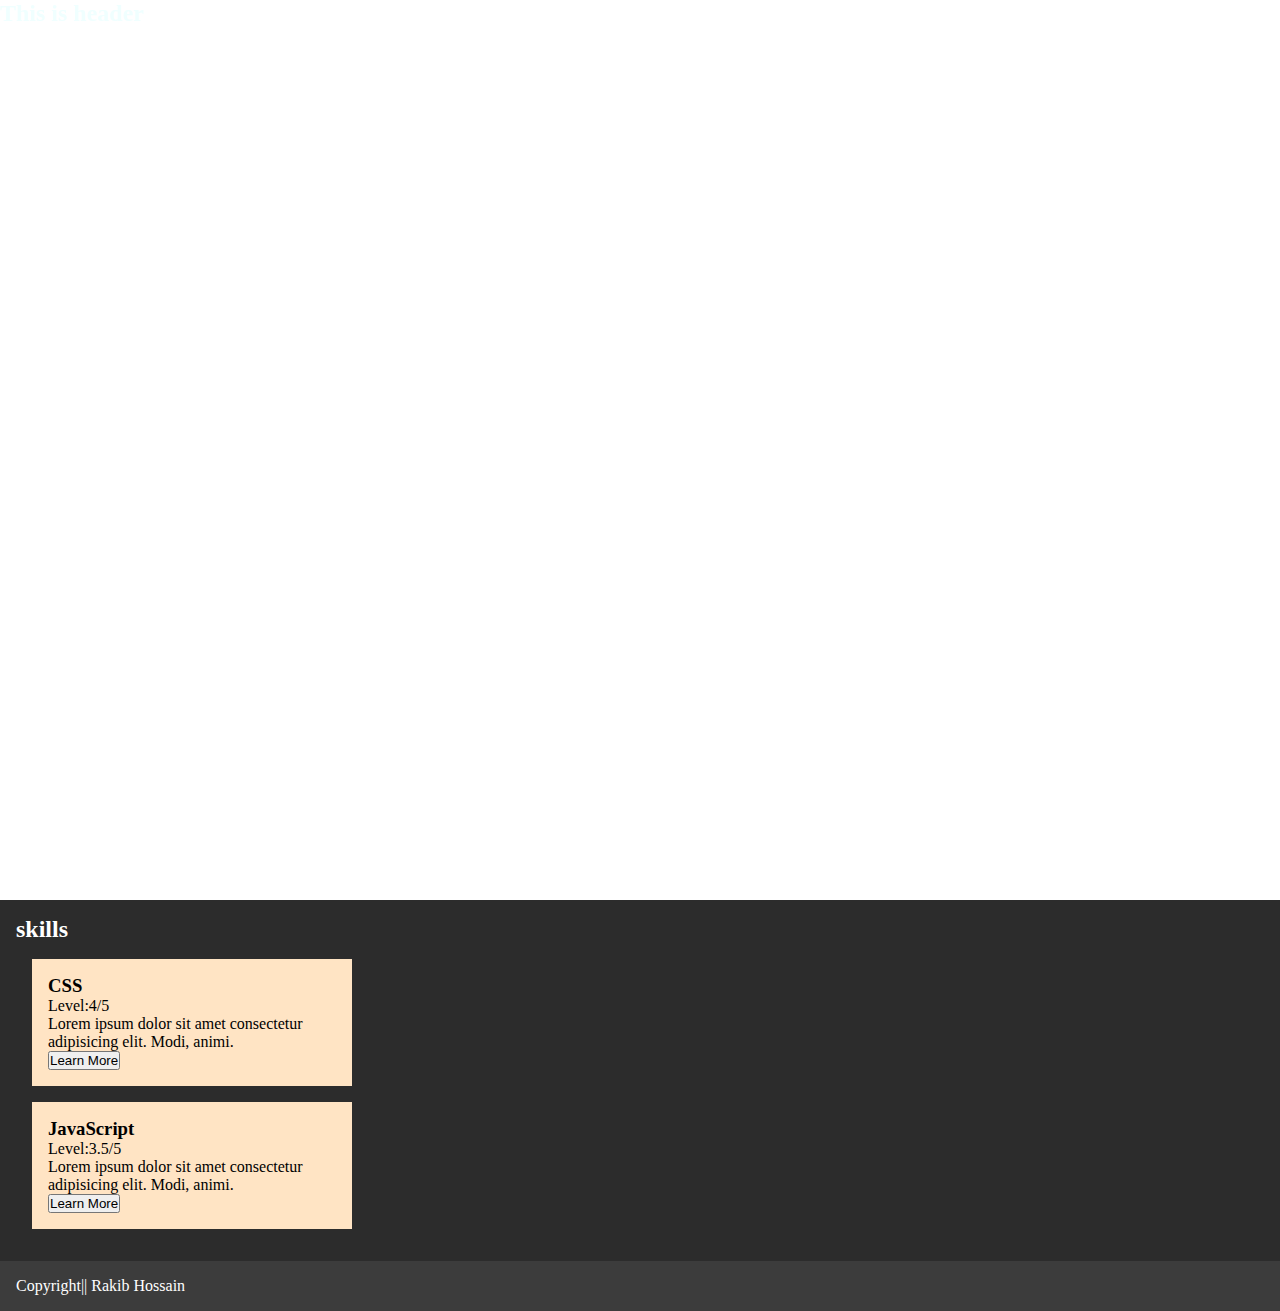
==== index.html @ 9423871d "card added" ====
<!DOCTYPE html>
<html lang="en">

<head>
    <meta charset="UTF-8">
    <meta name="viewport" content="width=device-width, initial-scale=1.0">
    <title>CSS Crash Course</title>
    <link rel="stylesheet" href="styles.css">
    <link rel="preconnect" href="https://fonts.googleapis.com">
    <link rel="preconnect" href="https://fonts.gstatic.com" crossorigin>
    <link
        href="https://fonts.googleapis.com/css2?family=Roboto:ital,wght@0,400;0,500;0,700;1,400;1,500;1,700&display=swap"
        rel="stylesheet">
</head>

<body>
    <header>
        <h2>This is header</h2>
    </header>
    <main>
        <section class="skills">
            <h2>skills</h2>
            <div class="card">
                <h3 class="card-title">CSS</h3>
                <div class="card-body">
                    <p>Level:4/5</p>
                    <p>Lorem ipsum dolor sit amet consectetur adipisicing elit. Modi, animi.</p>
                    <button>Learn More</button>
                </div>
            </div>
            <div class="card">
                <h3 class="card-title">JavaScript</h3>
                <div class="card-body">
                    <p>Level:3.5/5</p>
                    <p>Lorem ipsum dolor sit amet consectetur adipisicing elit. Modi, animi.</p>
                    <button>Learn More</button>
                </div>
            </div>

        </section>
    </main>

    <footer>
        <p>Copyright|| Rakib Hossain</p>
    </footer>
</body>

</html>
---- styles.css ----
:root{
    --text-primary-color: #fff;
    --text-bg-1: #2c2c2c;
    --text-bg-2: #3c3c3c;
    --padding: 1rem;
}

* {
    margin: 0;
    padding: 0;
    box-sizing: border-box;
}

header{
    height: 100vh;
    background: url(/jason-leung-poI7DelFiVA-unsplash.jpg) no-repeat center;
    background-attachment: fixed;
    background-size: cover;
filter: saturate(0);
    
}
header:hover{
    filter: saturate(1);
}

header h2{
    color: azure;
}

main{
    background-color: var(--text-bg-1);
    color: var(--text-primary-color);
    padding: var(--padding);
}

.skills{

}

.card{
width: 20rem;
background-color: bisque;
padding: var(--padding);
margin: var(--padding);
color: #000;
}
.card:hover{
    box-shadow: 0.1rem 0.2rem rgba(205, 202, 202, 0.5);
}
.card-title{

}

.card-body{

}






footer{
    background-color: var(--text-bg-2);
    padding: 1rem;
    color: var(--text-primary-color);
    
}
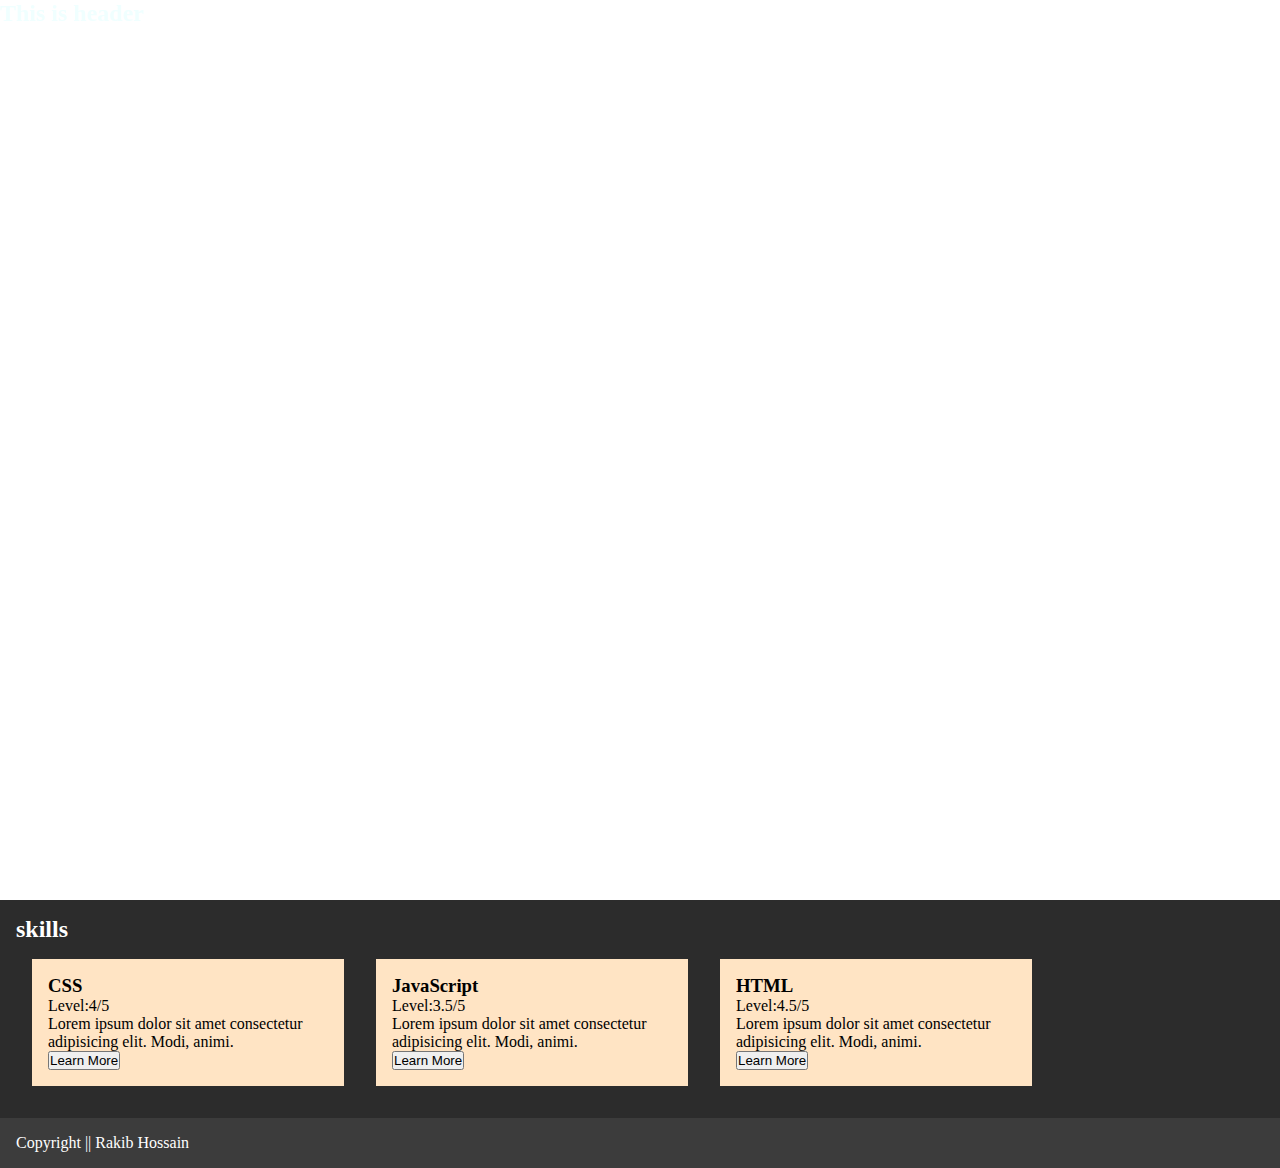
==== commit d27944d0: "floating card added" ====
--- a/index.html
+++ b/index.html
@@ -19,7 +19,9 @@
     </header>
     <main>
         <section class="skills">
-            <h2>skills</h2>
+            <h2 class="section-title">skills</h2>
+            <div class="row">
+                <!-- card 1 -->
             <div class="card">
                 <h3 class="card-title">CSS</h3>
                 <div class="card-body">
@@ -28,6 +30,7 @@
                     <button>Learn More</button>
                 </div>
             </div>
+            <!-- card 2 -->
             <div class="card">
                 <h3 class="card-title">JavaScript</h3>
                 <div class="card-body">
@@ -36,12 +39,22 @@
                     <button>Learn More</button>
                 </div>
             </div>
+            <!-- card 3 -->
+            <div class="card">
+                <h3 class="card-title">HTML</h3>
+                <div class="card-body">
+                    <p>Level:4.5/5</p>
+                    <p>Lorem ipsum dolor sit amet consectetur adipisicing elit. Modi, animi.</p>
+                    <button>Learn More</button>
+                </div>
+            </div>
+            </div>
 
         </section>
     </main>
 
     <footer>
-        <p>Copyright|| Rakib Hossain</p>
+        <p>Copyright || Rakib Hossain</p>
     </footer>
 </body>
 
--- a/styles.css
+++ b/styles.css
@@ -33,19 +33,27 @@
     padding: var(--padding);
 }
 
+
+
 .skills{
 
 }
+.row::after{
+content: "";
+clear: both;
+display: table;
 
+}
 .card{
-width: 20rem;
+width: 25%;
 background-color: bisque;
 padding: var(--padding);
 margin: var(--padding);
 color: #000;
+float: left;
 }
 .card:hover{
-    box-shadow: 0.1rem 0.2rem rgba(205, 202, 202, 0.5);
+    box-shadow: 0.1rem 0.1rem 0.5rem rgba(205, 202, 202, 0.5);
 }
 .card-title{
 
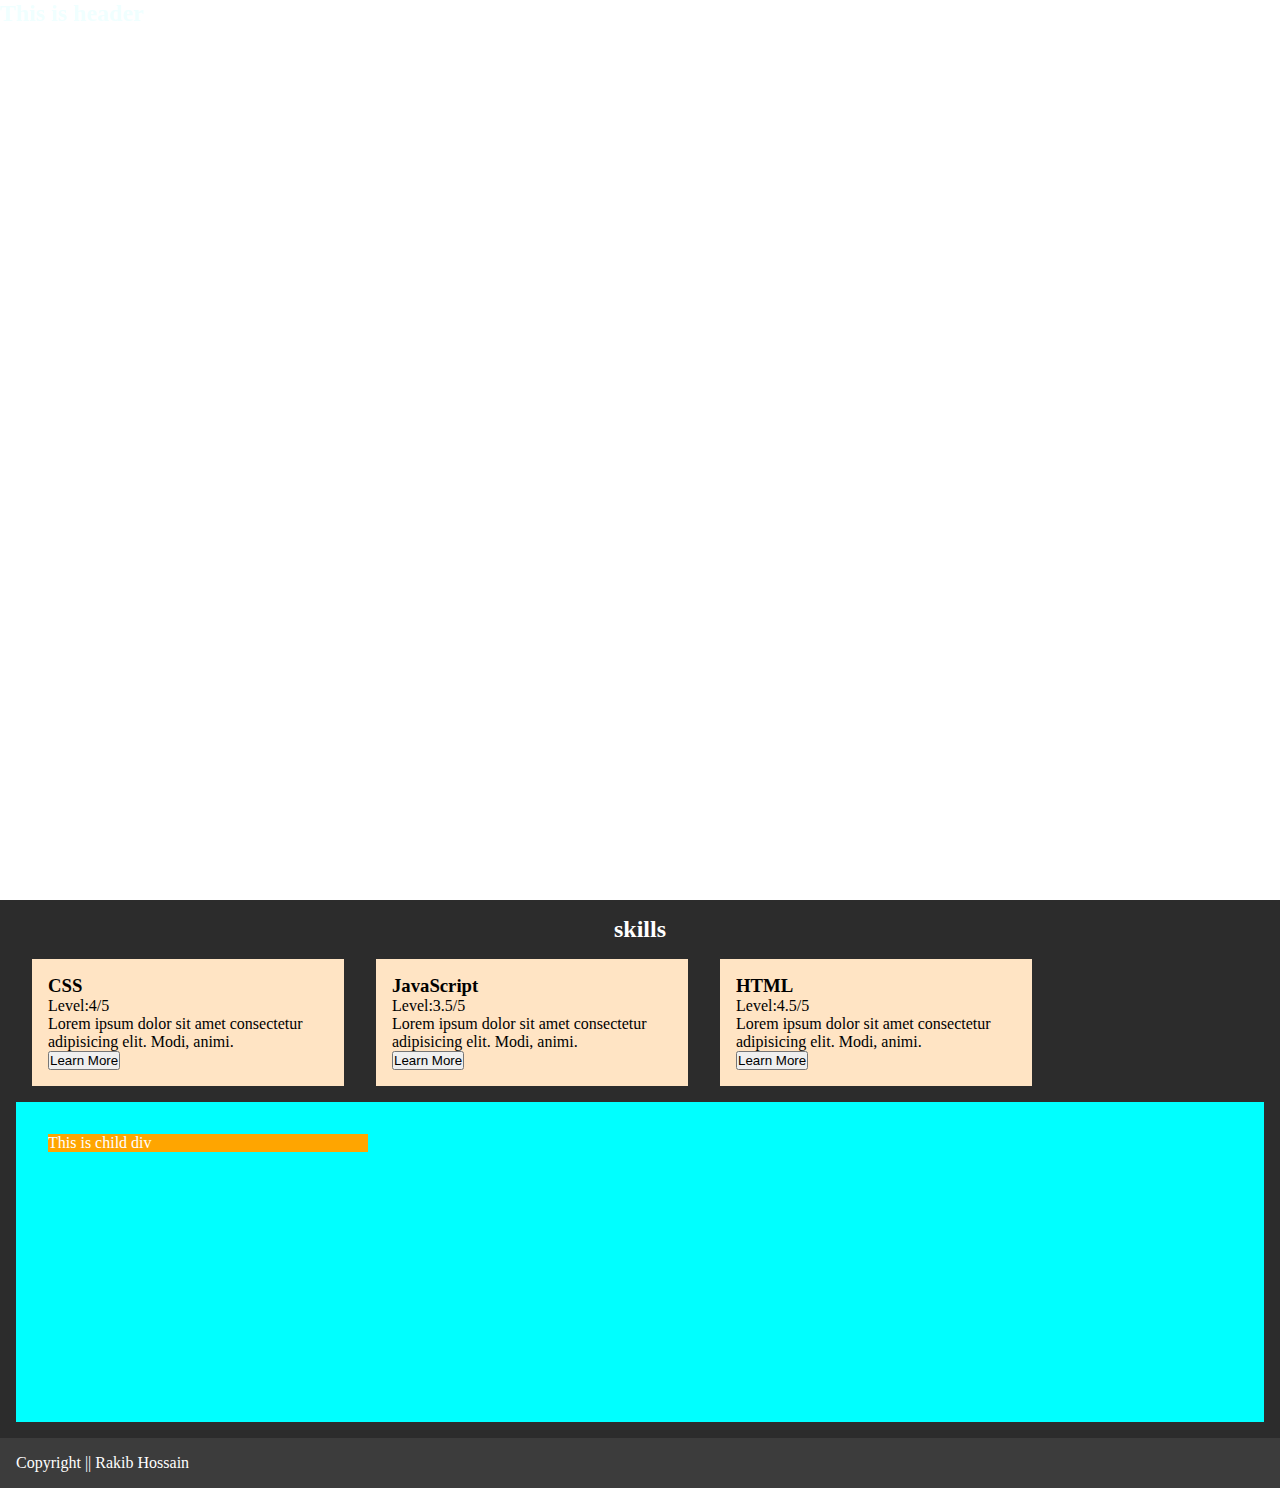
==== commit 75bd5cef: "position explained" ====
--- a/index.html
+++ b/index.html
@@ -22,34 +22,40 @@
             <h2 class="section-title">skills</h2>
             <div class="row">
                 <!-- card 1 -->
-            <div class="card">
-                <h3 class="card-title">CSS</h3>
-                <div class="card-body">
-                    <p>Level:4/5</p>
-                    <p>Lorem ipsum dolor sit amet consectetur adipisicing elit. Modi, animi.</p>
-                    <button>Learn More</button>
+                <div class="card">
+                    <h3 class="card-title">CSS</h3>
+                    <div class="card-body">
+                        <p>Level:4/5</p>
+                        <p>Lorem ipsum dolor sit amet consectetur adipisicing elit. Modi, animi.</p>
+                        <button>Learn More</button>
+                    </div>
+                </div>
+                <!-- card 2 -->
+                <div class="card">
+                    <h3 class="card-title">JavaScript</h3>
+                    <div class="card-body">
+                        <p>Level:3.5/5</p>
+                        <p>Lorem ipsum dolor sit amet consectetur adipisicing elit. Modi, animi.</p>
+                        <button>Learn More</button>
+                    </div>
+                </div>
+                <!-- card 3 -->
+                <div class="card">
+                    <h3 class="card-title">HTML</h3>
+                    <div class="card-body">
+                        <p>Level:4.5/5</p>
+                        <p>Lorem ipsum dolor sit amet consectetur adipisicing elit. Modi, animi.</p>
+                        <button>Learn More</button>
+                    </div>
                 </div>
             </div>
-            <!-- card 2 -->
-            <div class="card">
-                <h3 class="card-title">JavaScript</h3>
-                <div class="card-body">
-                    <p>Level:3.5/5</p>
-                    <p>Lorem ipsum dolor sit amet consectetur adipisicing elit. Modi, animi.</p>
-                    <button>Learn More</button>
-                </div>
+
+        </section>
+        
+        <section class="parent">
+            <div class="child">
+                This is child div
             </div>
-            <!-- card 3 -->
-            <div class="card">
-                <h3 class="card-title">HTML</h3>
-                <div class="card-body">
-                    <p>Level:4.5/5</p>
-                    <p>Lorem ipsum dolor sit amet consectetur adipisicing elit. Modi, animi.</p>
-                    <button>Learn More</button>
-                </div>
-            </div>
-            </div>
-
         </section>
     </main>
 
--- a/styles.css
+++ b/styles.css
@@ -35,8 +35,8 @@
 
 
 
-.skills{
-
+.section-title{
+    text-align: center;
 }
 .row::after{
 content: "";
@@ -55,22 +55,23 @@
 .card:hover{
     box-shadow: 0.1rem 0.1rem 0.5rem rgba(205, 202, 202, 0.5);
 }
-.card-title{
-
-}
-
-.card-body{
-
-}
-
-
-
-
-
 
 footer{
     background-color: var(--text-bg-2);
     padding: 1rem;
     color: var(--text-primary-color);
     
+}
+
+.parent{
+background-color: aqua;
+height: 20rem;
+}
+
+.child{
+    background-color: orange;
+    width: 20rem;
+    position:relative;
+    top: 2rem;
+    left: 2rem;
 }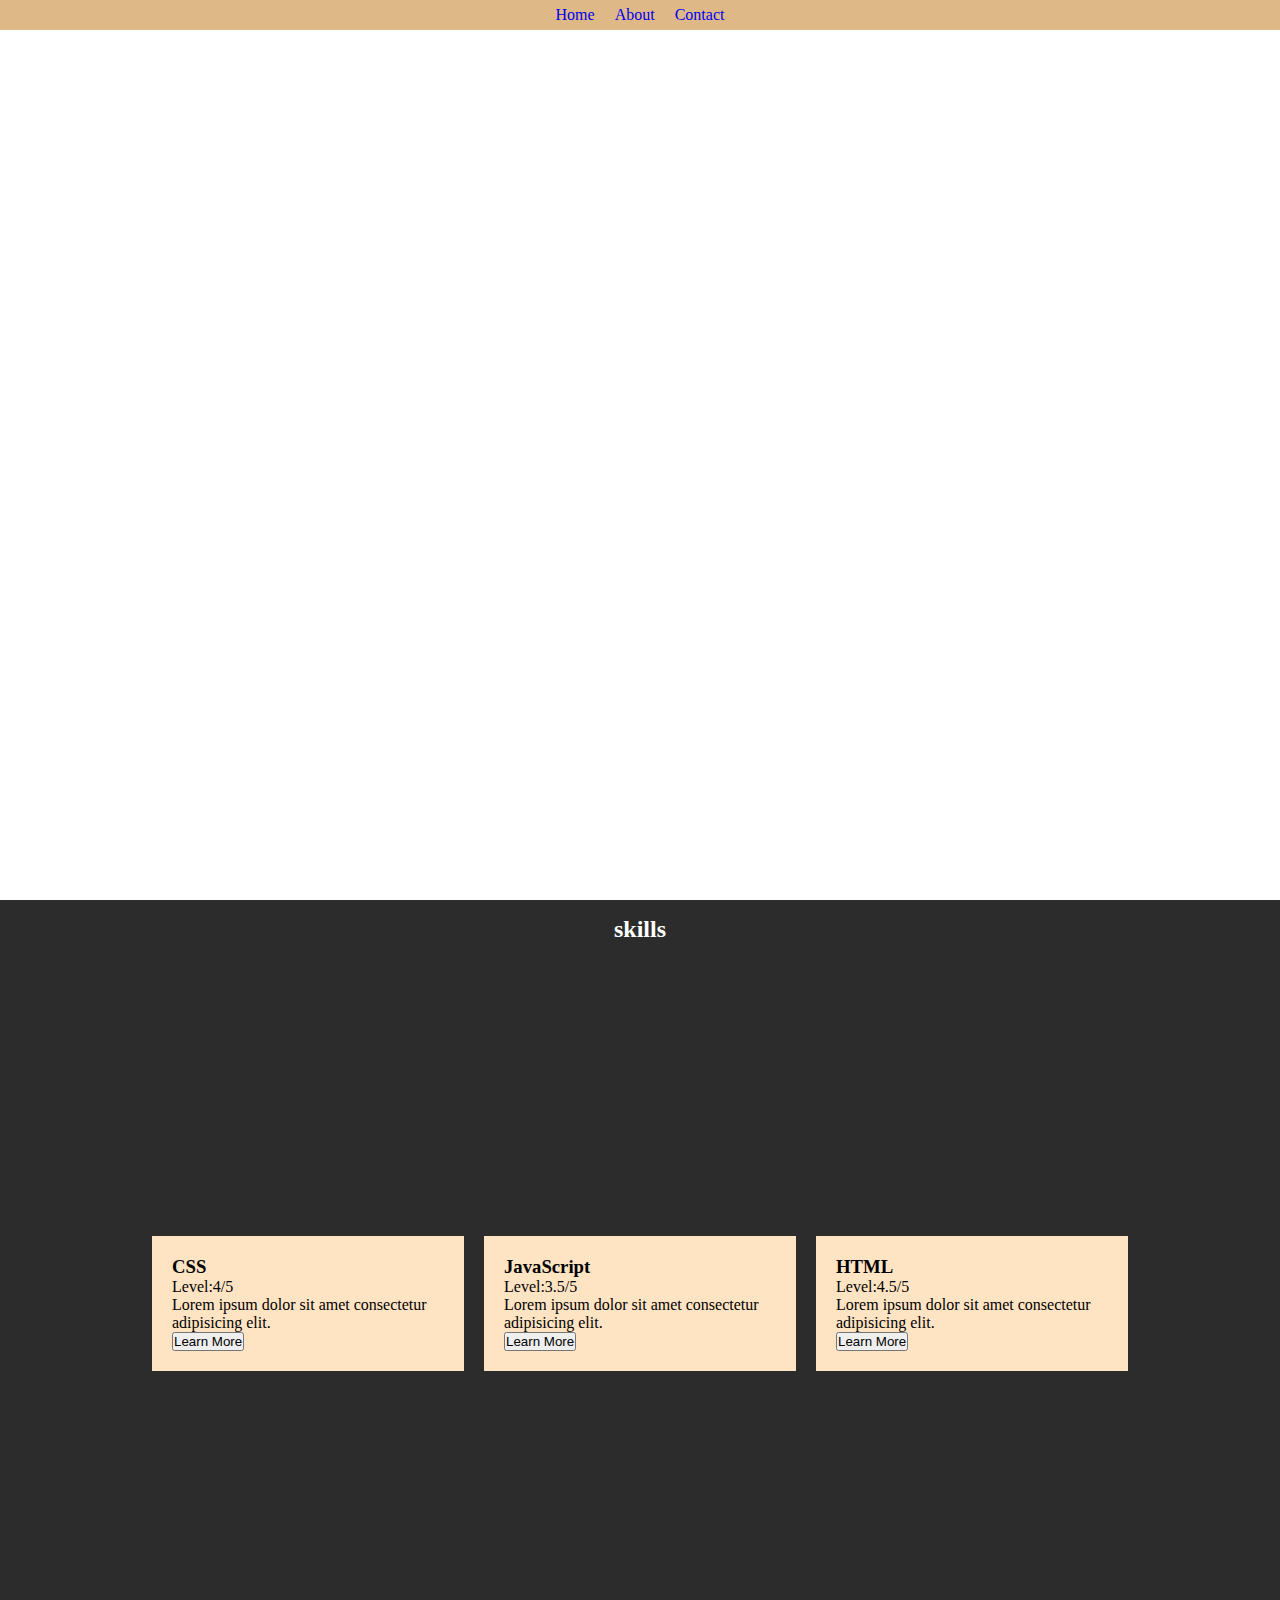
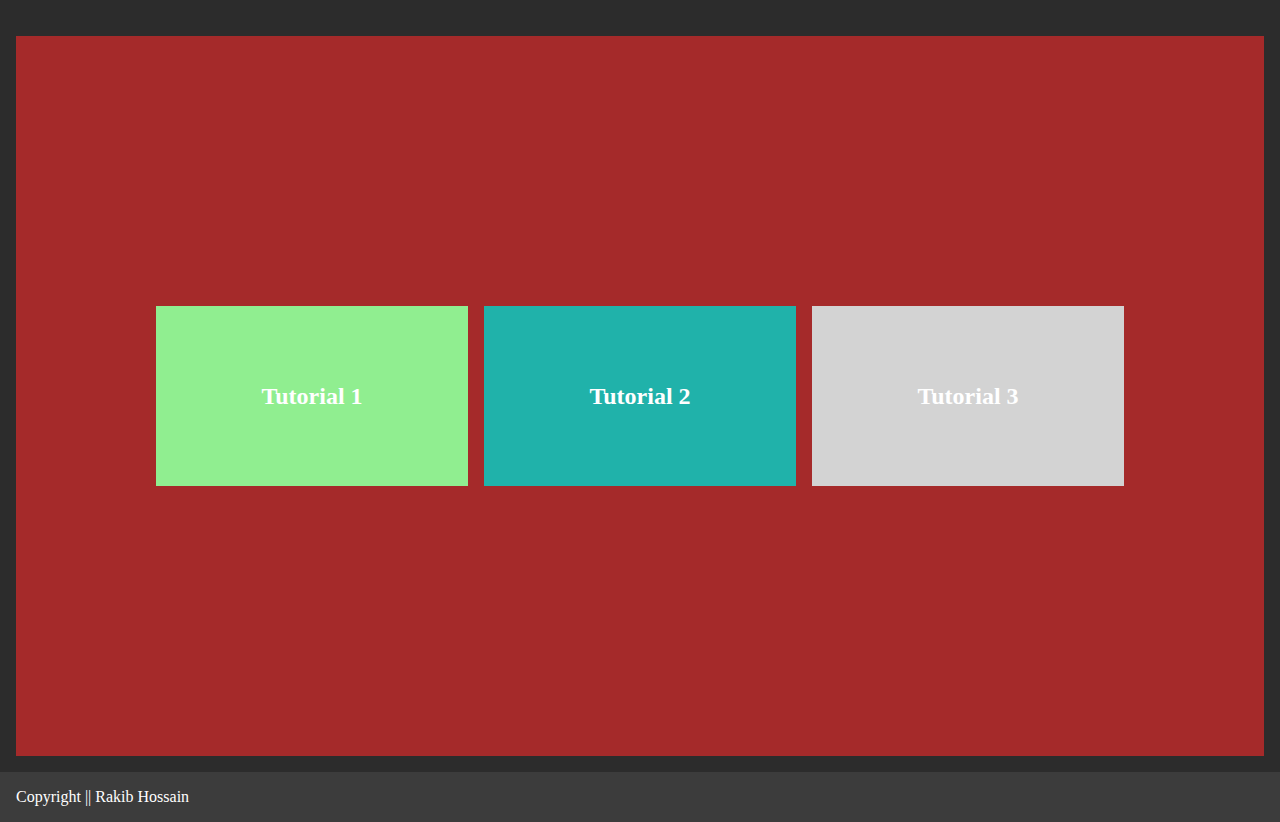
==== commit 22b0f3e0: "nav added" ====
--- a/index.html
+++ b/index.html
@@ -14,6 +14,13 @@
 </head>
 
 <body>
+    <nav>
+        <ul>
+            <li><a href="#">Home</a></li>
+            <li><a href="#">About</a></li>
+            <li><a href="#">Contact</a></li>
+        </ul>
+    </nav>
     <header>
         <h2>This is header</h2>
     </header>
@@ -26,7 +33,7 @@
                     <h3 class="card-title">CSS</h3>
                     <div class="card-body">
                         <p>Level:4/5</p>
-                        <p>Lorem ipsum dolor sit amet consectetur adipisicing elit. Modi, animi.</p>
+                        <p>Lorem ipsum dolor sit amet consectetur adipisicing elit. </p>
                         <button>Learn More</button>
                     </div>
                 </div>
@@ -35,7 +42,7 @@
                     <h3 class="card-title">JavaScript</h3>
                     <div class="card-body">
                         <p>Level:3.5/5</p>
-                        <p>Lorem ipsum dolor sit amet consectetur adipisicing elit. Modi, animi.</p>
+                        <p>Lorem ipsum dolor sit amet consectetur adipisicing elit. </p>
                         <button>Learn More</button>
                     </div>
                 </div>
@@ -44,19 +51,25 @@
                     <h3 class="card-title">HTML</h3>
                     <div class="card-body">
                         <p>Level:4.5/5</p>
-                        <p>Lorem ipsum dolor sit amet consectetur adipisicing elit. Modi, animi.</p>
+                        <p>Lorem ipsum dolor sit amet consectetur adipisicing elit. </p>
                         <button>Learn More</button>
                     </div>
                 </div>
             </div>
 
         </section>
-        
-        <section class="parent">
-            <div class="child">
-                This is child div
+        <div class="tutorial-parent">
+            <div class="tutorial">
+                <h2>Tutorial 1</h2>
             </div>
-        </section>
+            <div class="tutorial">
+                <h2>Tutorial 2</h2>
+            </div>
+            <div class="tutorial">
+                <h2>Tutorial 3</h2>
+            </div>
+        </div>
+
     </main>
 
     <footer>
--- a/styles.css
+++ b/styles.css
@@ -38,19 +38,25 @@
 .section-title{
     text-align: center;
 }
-.row::after{
-content: "";
-clear: both;
-display: table;
-
+.skills{
+    height: 80vh;
+    
+}
+.row{
+    display: flex;
+    justify-content: center;
+    align-items: center;
+    gap: 20px;
+    height: 70vh;
+}
+.row{
+    height: 80vh;
 }
 .card{
 width: 25%;
 background-color: bisque;
-padding: var(--padding);
-margin: var(--padding);
 color: #000;
-float: left;
+padding: 20px;
 }
 .card:hover{
     box-shadow: 0.1rem 0.1rem 0.5rem rgba(205, 202, 202, 0.5);
@@ -63,15 +69,51 @@
     
 }
 
-.parent{
-background-color: aqua;
-height: 20rem;
+
+nav{
+    position: fixed;
+    top: 0;
+    left: 0;
+    background-color: burlywood;
+    z-index: 1;
+    width: 100%;
+    height: 30px;
+    display: flex;
+    justify-content: center;
+    align-items: center;
 }
-
-.child{
-    background-color: orange;
-    width: 20rem;
-    position:relative;
-    top: 2rem;
-    left: 2rem;
+nav ul{
+    display: flex;
+    justify-content: center;
+    align-items: center;
+    list-style: none;
+    gap: 20px;
+    
+}
+nav a{
+    text-decoration: none;
+}
+.tutorial-parent{
+    background-color: brown;
+    height: 80vh;
+    display: flex;
+    gap: 1rem;
+    justify-content: center;
+    align-items: center;
+}
+.tutorial{
+    height: 20vh;
+    width: 25%;
+    display: flex;
+    justify-content: center;
+    align-items: center;
+}
+.tutorial-parent div:nth-child(1){
+    background-color: lightgreen;
+}
+.tutorial-parent div:nth-child(3){
+    background-color: lightgray;
+}
+.tutorial-parent div:nth-child(2){
+    background-color: lightseagreen;
 }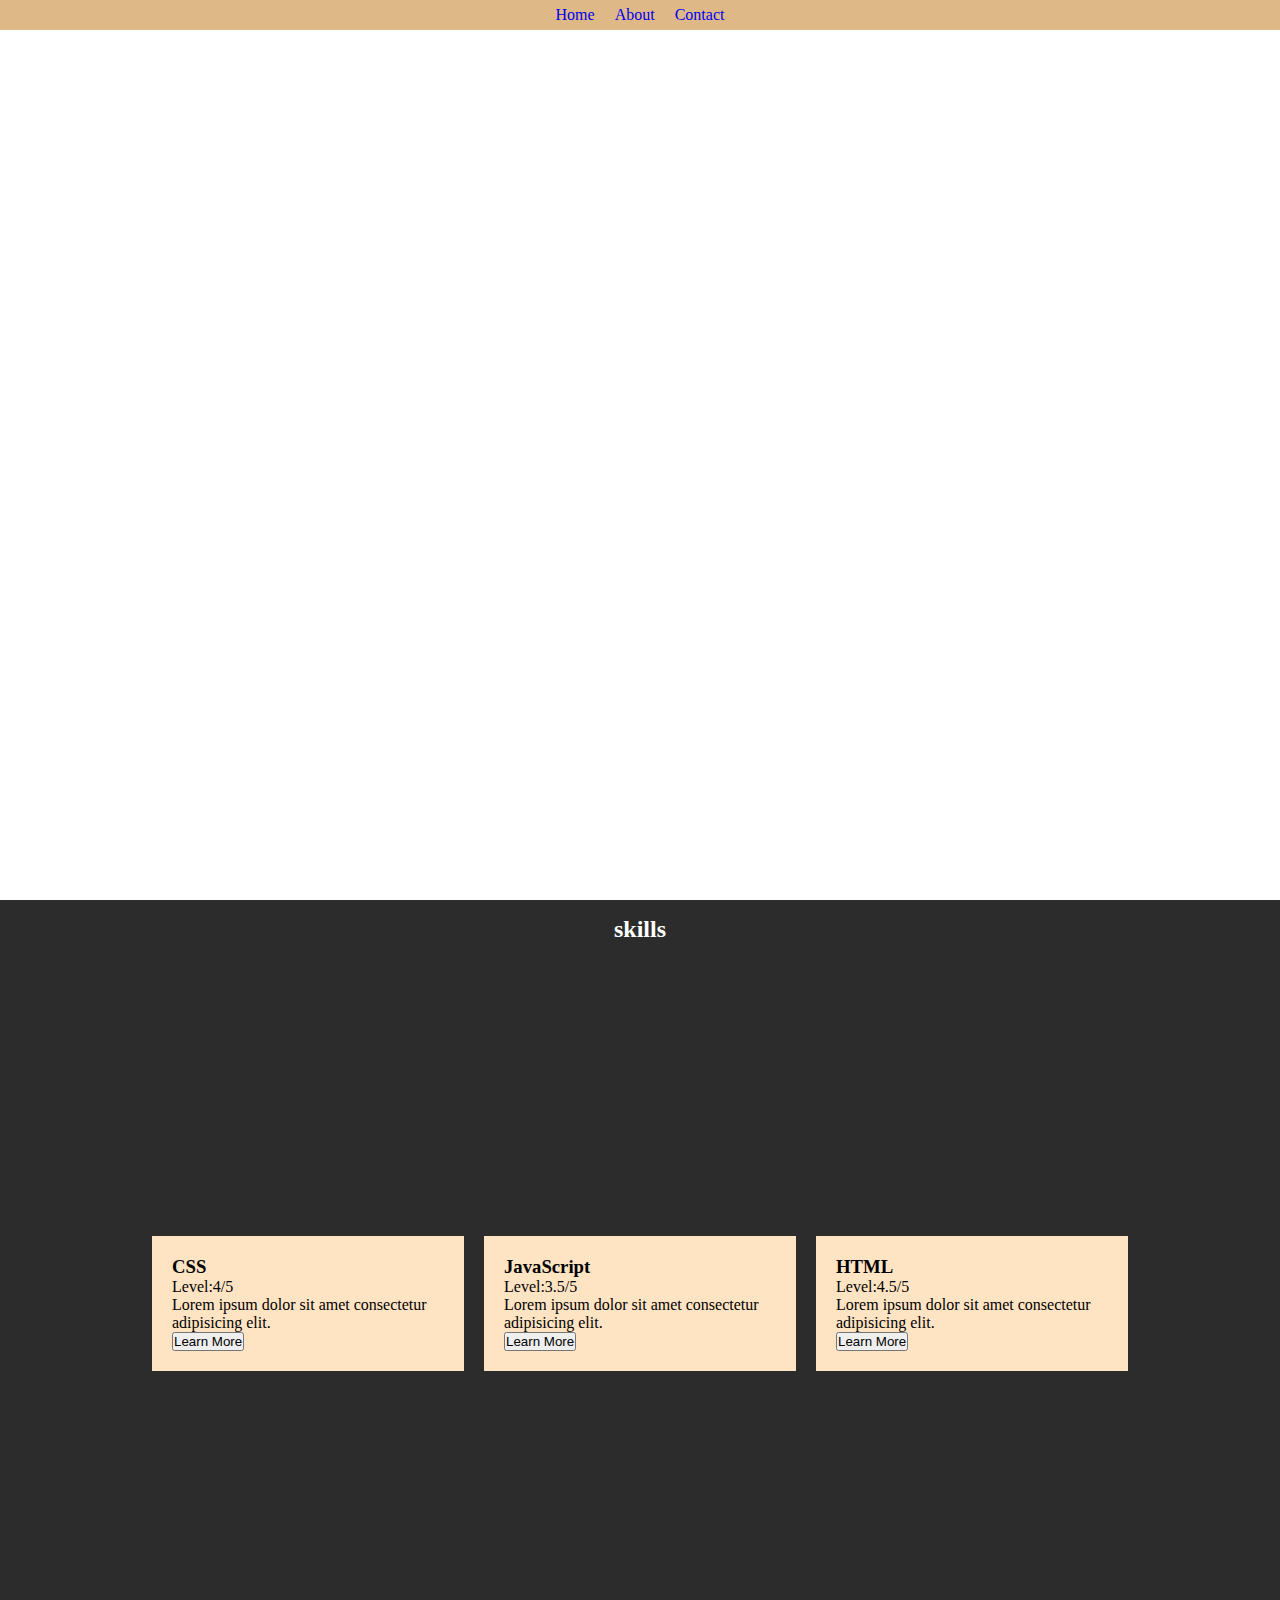
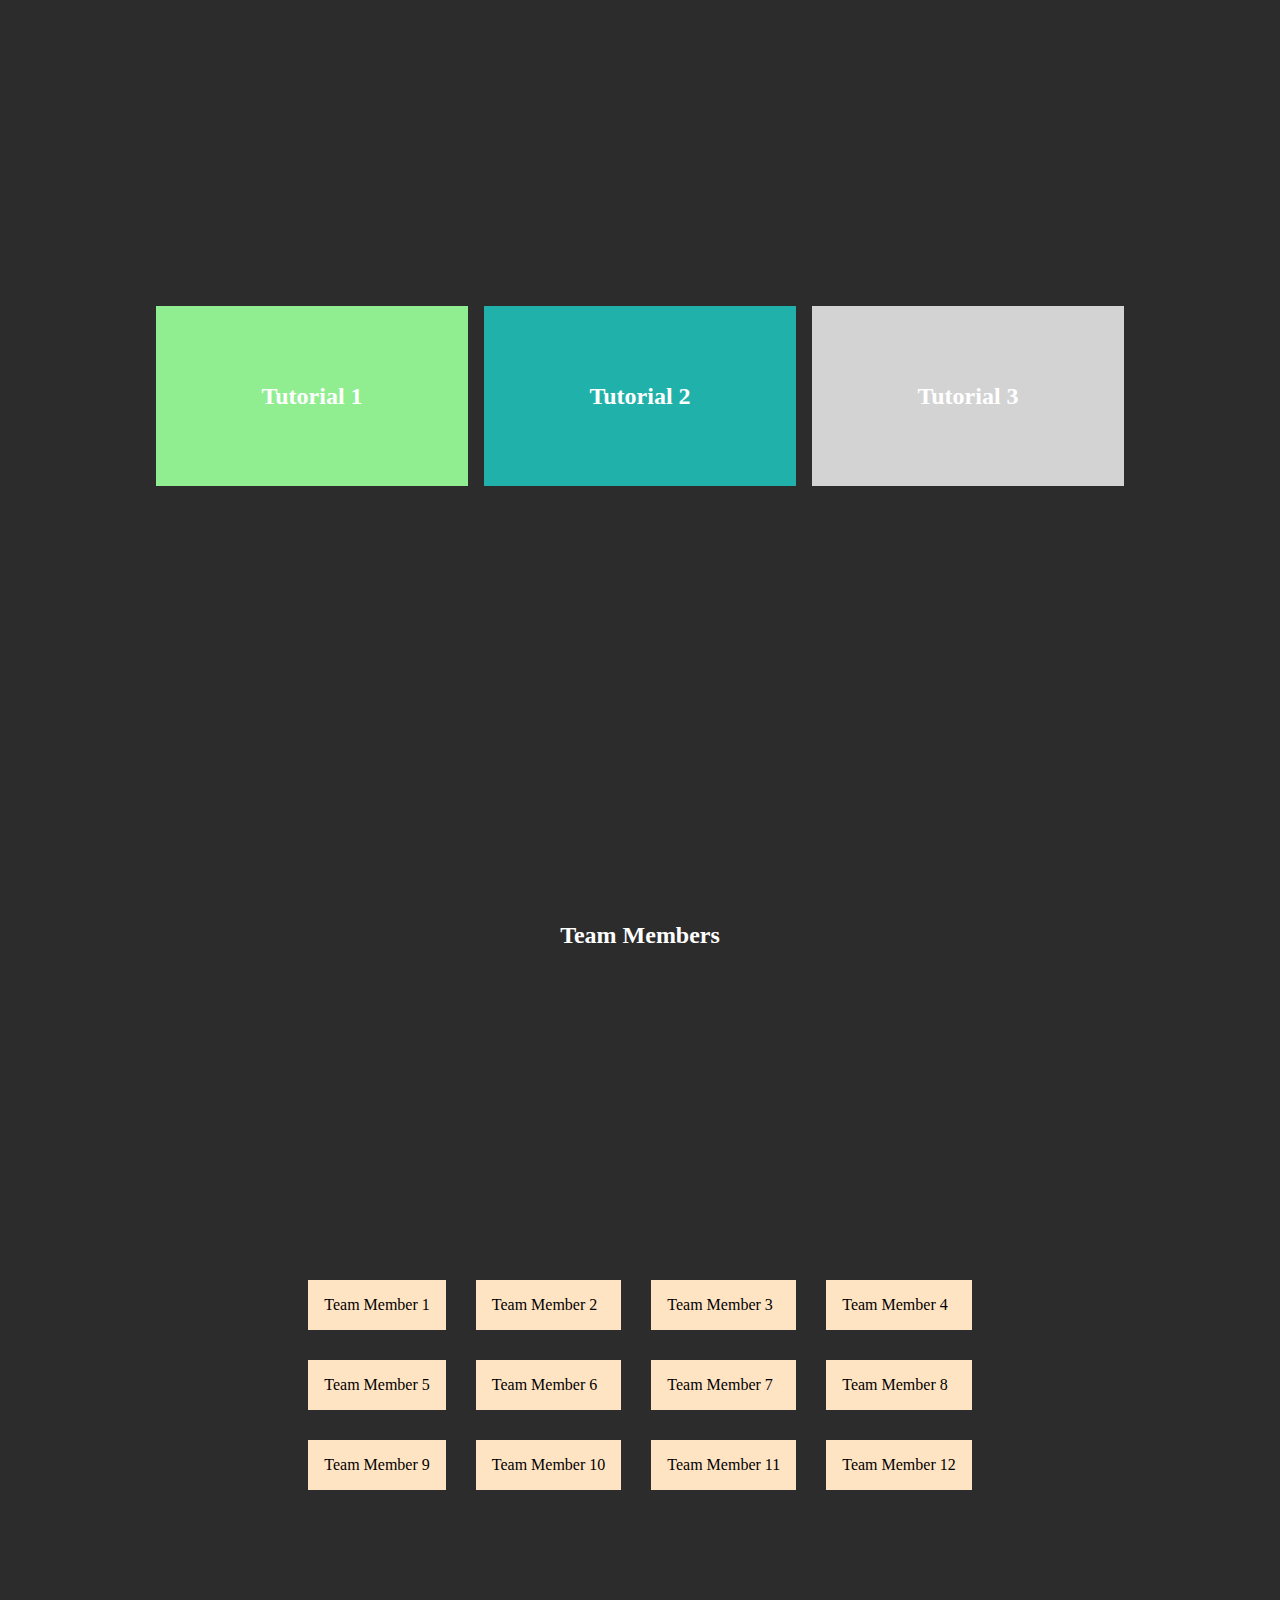
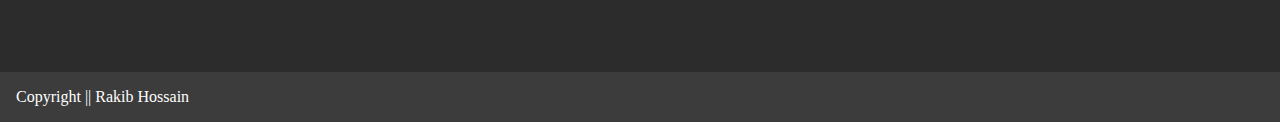
==== commit 5460a026: "introduction of grid, frex" ====
--- a/index.html
+++ b/index.html
@@ -25,6 +25,7 @@
         <h2>This is header</h2>
     </header>
     <main>
+        <!-- skills section starts -->
         <section class="skills">
             <h2 class="section-title">skills</h2>
             <div class="row">
@@ -58,6 +59,9 @@
             </div>
 
         </section>
+        <!-- skills section starts -->
+
+        <!-- tutorial section starts -->
         <div class="tutorial-parent">
             <div class="tutorial">
                 <h2>Tutorial 1</h2>
@@ -69,7 +73,33 @@
                 <h2>Tutorial 3</h2>
             </div>
         </div>
+        <!-- tutorial section starts --> 
 
+        
+<!-- team member section starts -->
+
+
+<section class="team-section">
+    <h2 class="section-title">Team Members</h2>
+    <div class="team-members">
+        <div class="team-member">Team Member 1</div>
+        <div class="team-member">Team Member 2</div>
+        <div class="team-member">Team Member 3</div>
+        <div class="team-member">Team Member 4</div>
+        <div class="team-member">Team Member 5</div>
+        <div class="team-member">Team Member 6</div>
+        <div class="team-member">Team Member 7</div>
+        <div class="team-member">Team Member 8</div>
+        <div class="team-member">Team Member 9</div>
+        <div class="team-member">Team Member 10</div>
+        <div class="team-member">Team Member 11</div>
+        <div class="team-member">Team Member 12</div>
+    </div>
+</section>
+
+
+
+<!-- team member section ends -->
     </main>
 
     <footer>
--- a/styles.css
+++ b/styles.css
@@ -94,7 +94,6 @@
     text-decoration: none;
 }
 .tutorial-parent{
-    background-color: brown;
     height: 80vh;
     display: flex;
     gap: 1rem;
@@ -116,4 +115,28 @@
 }
 .tutorial-parent div:nth-child(2){
     background-color: lightseagreen;
-}+}
+
+/* team member section starts*/
+.team-section{
+    height: 100vh;
+    display: flex;
+    flex-direction: column;
+    
+    justify-content: space-around;
+    align-items: center;
+}
+.team-members{
+    display: grid;
+    grid-template-columns: repeat(4, auto);
+    gap: 30px;
+    /* grid-template-rows: 30px 30px 30px; */
+    
+}
+.team-member{
+    background-color: bisque;
+    color: #000;
+    padding: var(--padding);
+}
+
+/* team member section ends*/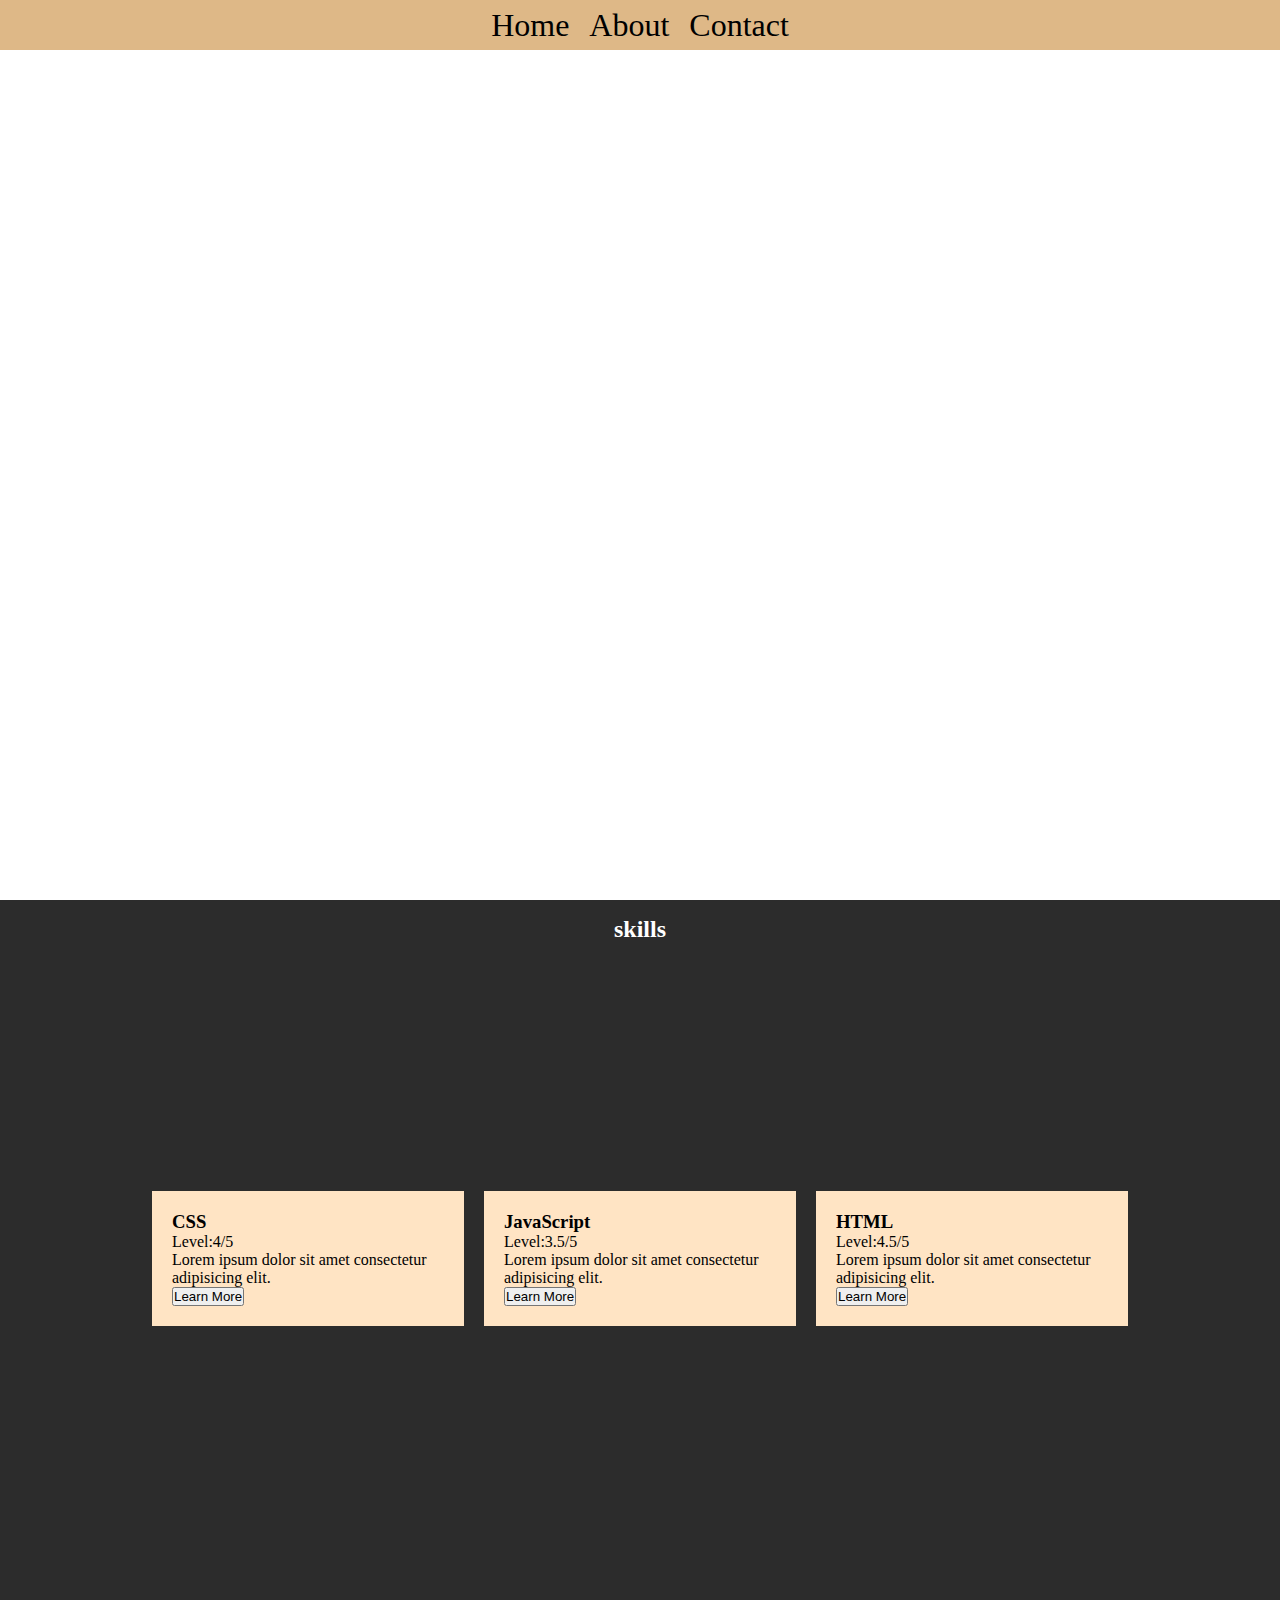
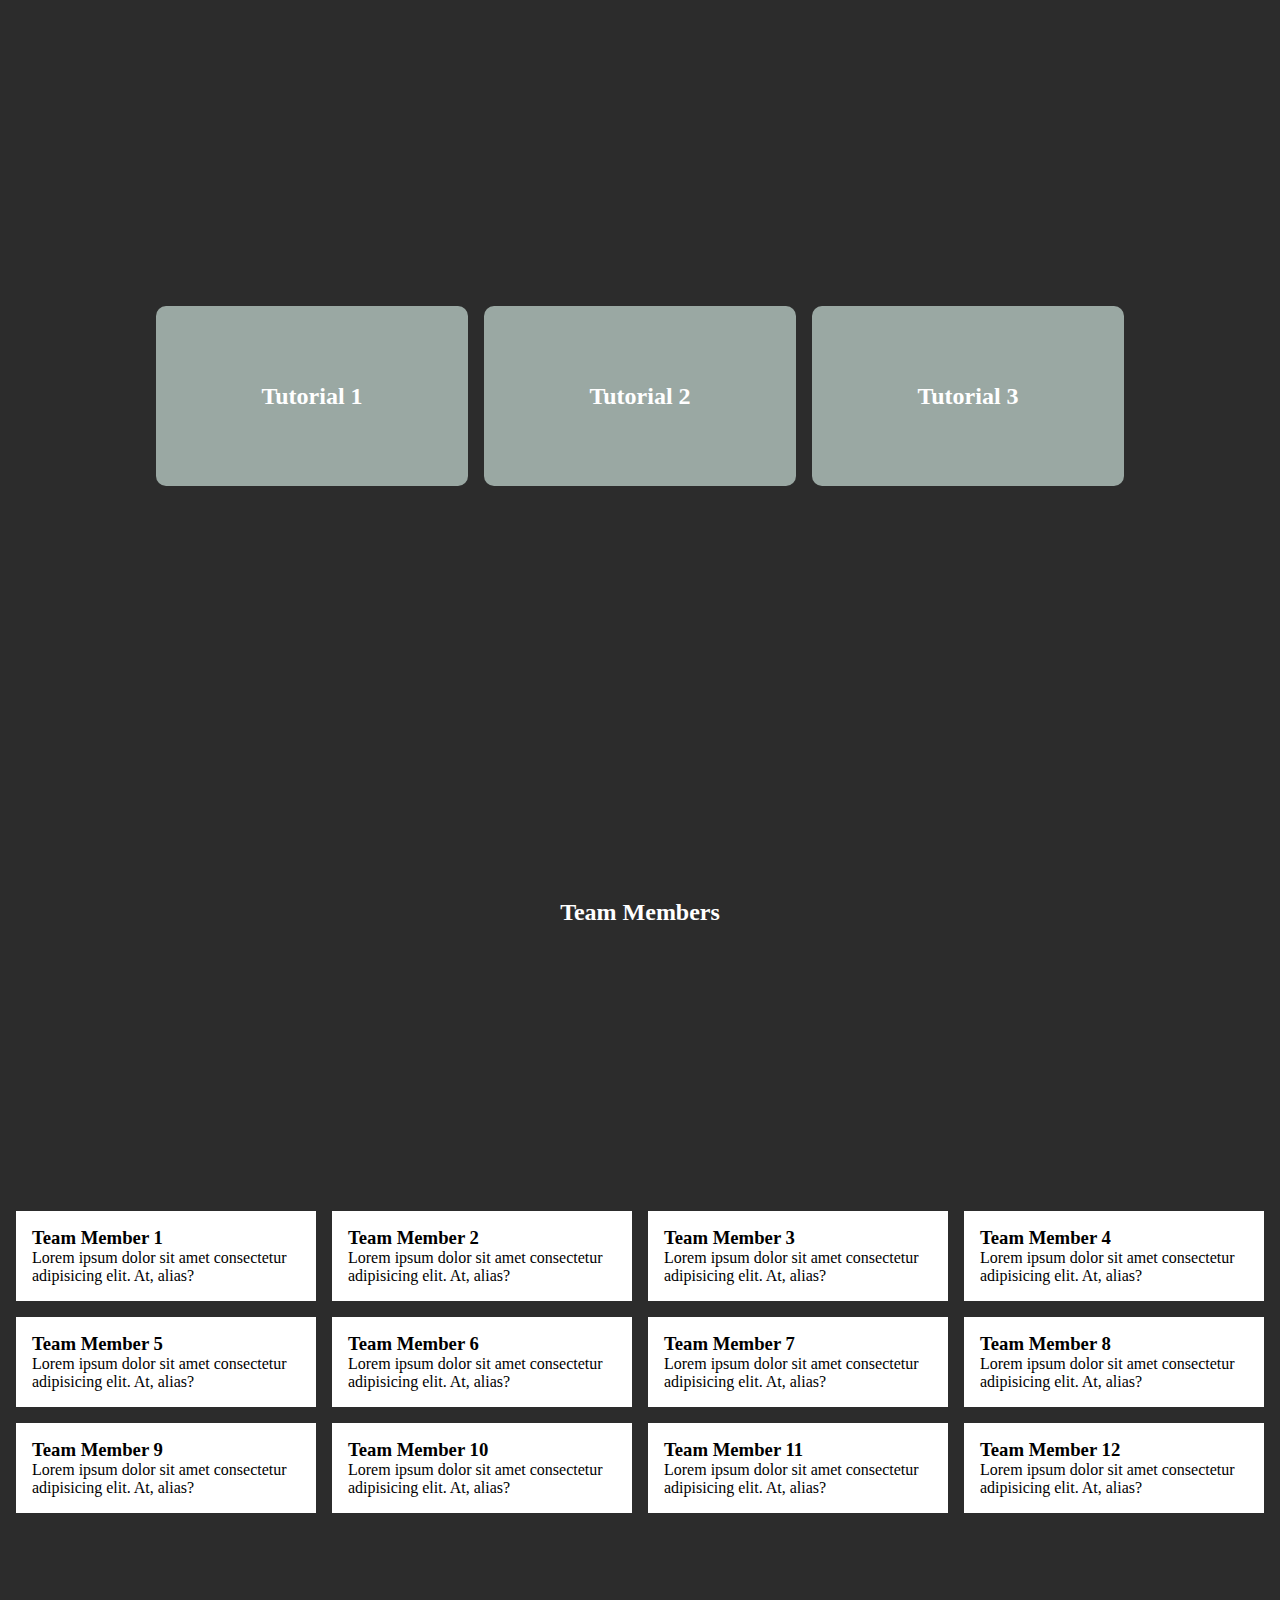
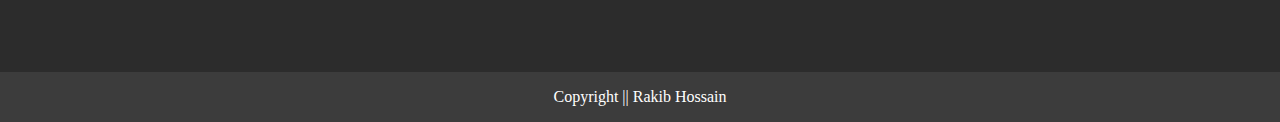
==== commit 698d1971: "grid understood" ====
--- a/index.html
+++ b/index.html
@@ -73,33 +73,69 @@
                 <h2>Tutorial 3</h2>
             </div>
         </div>
-        <!-- tutorial section starts --> 
-
-        
-<!-- team member section starts -->
+        <!-- tutorial section starts -->
 
 
-<section class="team-section">
-    <h2 class="section-title">Team Members</h2>
-    <div class="team-members">
-        <div class="team-member">Team Member 1</div>
-        <div class="team-member">Team Member 2</div>
-        <div class="team-member">Team Member 3</div>
-        <div class="team-member">Team Member 4</div>
-        <div class="team-member">Team Member 5</div>
-        <div class="team-member">Team Member 6</div>
-        <div class="team-member">Team Member 7</div>
-        <div class="team-member">Team Member 8</div>
-        <div class="team-member">Team Member 9</div>
-        <div class="team-member">Team Member 10</div>
-        <div class="team-member">Team Member 11</div>
-        <div class="team-member">Team Member 12</div>
-    </div>
-</section>
+        <!-- team member section starts -->
+
+
+        <section class="team-section">
+            <h2 class="section-title">Team Members</h2>
+            <div class="team-members">
+                <div class="team-member">
+                    <h3>Team Member 1</h3>
+                    <p>Lorem ipsum dolor sit amet consectetur adipisicing elit. At, alias?</p>
+                </div>
+                <div class="team-member" id="team-number-2">
+                    <h3>Team Member 2</h3>
+                    <p>Lorem ipsum dolor sit amet consectetur adipisicing elit. At, alias?</p>
+                </div>
+                <div class="team-member">
+                    <h3>Team Member 3</h3>
+                    <p>Lorem ipsum dolor sit amet consectetur adipisicing elit. At, alias?</p>
+                </div>
+                <div class="team-member">
+                    <h3>Team Member 4</h3>
+                    <p>Lorem ipsum dolor sit amet consectetur adipisicing elit. At, alias?</p>
+                </div>
+                <div class="team-member">
+                    <h3>Team Member 5</h3>
+                    <p>Lorem ipsum dolor sit amet consectetur adipisicing elit. At, alias?</p>
+                </div>
+                <div class="team-member">
+                    <h3>Team Member 6</h3>
+                    <p>Lorem ipsum dolor sit amet consectetur adipisicing elit. At, alias?</p>
+                </div>
+                <div class="team-member">
+                    <h3>Team Member 7</h3>
+                    <p>Lorem ipsum dolor sit amet consectetur adipisicing elit. At, alias?</p>
+                </div>
+                <div class="team-member">
+                    <h3>Team Member 8</h3>
+                    <p>Lorem ipsum dolor sit amet consectetur adipisicing elit. At, alias?</p>
+                </div>
+                <div class="team-member">
+                    <h3>Team Member 9</h3>
+                    <p>Lorem ipsum dolor sit amet consectetur adipisicing elit. At, alias?</p>
+                </div>
+                <div class="team-member">
+                    <h3>Team Member 10</h3>
+                    <p>Lorem ipsum dolor sit amet consectetur adipisicing elit. At, alias?</p>
+                </div>
+                <div class="team-member">
+                    <h3>Team Member 11</h3>
+                    <p>Lorem ipsum dolor sit amet consectetur adipisicing elit. At, alias?</p>
+                </div>
+                <div class="team-member">
+                    <h3>Team Member 12</h3>
+                    <p>Lorem ipsum dolor sit amet consectetur adipisicing elit. At, alias?</p>
+                </div>
+            </div>
+        </section>
 
 
 
-<!-- team member section ends -->
+        <!-- team member section ends -->
     </main>
 
     <footer>
--- a/styles.css
+++ b/styles.css
@@ -1,4 +1,4 @@
-:root{
+:root {
     --text-primary-color: #fff;
     --text-bg-1: #2c2c2c;
     --text-bg-2: #3c3c3c;
@@ -11,23 +11,24 @@
     box-sizing: border-box;
 }
 
-header{
-    height: 100vh;
+header {
+    min-height: 100vh;
     background: url(/jason-leung-poI7DelFiVA-unsplash.jpg) no-repeat center;
     background-attachment: fixed;
     background-size: cover;
-filter: saturate(0);
-    
-}
-header:hover{
+    filter: saturate(0);
+
+}
+
+header:hover {
     filter: saturate(1);
 }
 
-header h2{
+header h2 {
     color: azure;
 }
 
-main{
+main {
     background-color: var(--text-bg-1);
     color: var(--text-primary-color);
     padding: var(--padding);
@@ -35,108 +36,201 @@
 
 
 
-.section-title{
+.section-title {
     text-align: center;
 }
-.skills{
-    height: 80vh;
-    
-}
-.row{
+
+.skills {
+    min-height: 80vh;
+
+}
+
+.row {
     display: flex;
     justify-content: center;
     align-items: center;
     gap: 20px;
-    height: 70vh;
-}
-.row{
-    height: 80vh;
-}
-.card{
-width: 25%;
-background-color: bisque;
-color: #000;
-padding: 20px;
-}
-.card:hover{
+    min-height: 70vh;
+}
+
+
+.card {
+    width: 25%;
+    background-color: bisque;
+    color: #000;
+    padding: 20px;
+}
+
+.card:hover {
     box-shadow: 0.1rem 0.1rem 0.5rem rgba(205, 202, 202, 0.5);
 }
 
-footer{
+footer {
     background-color: var(--text-bg-2);
     padding: 1rem;
     color: var(--text-primary-color);
-    
-}
-
-
-nav{
+
+}
+
+
+nav {
     position: fixed;
     top: 0;
     left: 0;
     background-color: burlywood;
     z-index: 1;
     width: 100%;
-    height: 30px;
-    display: flex;
-    justify-content: center;
-    align-items: center;
-}
-nav ul{
-    display: flex;
-    justify-content: center;
-    align-items: center;
-    list-style: none;
-    gap: 20px;
-    
-}
-nav a{
+    height: 50px;
+    display: flex;
+    justify-content: center;
+    align-items: center;
+}
+
+nav {
+    ul {
+        display: flex;
+        justify-content: center;
+        align-items: center;
+        list-style: none;
+        gap: 20px;
+        font-size: 2rem;
+        padding: 10px;
+        li{
+            color: white !important;
+        }
+    }
+}
+
+nav a {
     text-decoration: none;
-}
-.tutorial-parent{
-    height: 80vh;
+    color: #000;
+    transition: all 0.4s linear;
+}
+
+nav a:hover {
+    text-decoration: underline;
+    color: brown;
+}
+
+.tutorial-parent {
+    min-height: 80vh;
     display: flex;
     gap: 1rem;
     justify-content: center;
     align-items: center;
 }
-.tutorial{
-    height: 20vh;
-    width: 25%;
-    display: flex;
-    justify-content: center;
-    align-items: center;
-}
-.tutorial-parent div:nth-child(1){
-    background-color: lightgreen;
-}
-.tutorial-parent div:nth-child(3){
-    background-color: lightgray;
-}
-.tutorial-parent div:nth-child(2){
-    background-color: lightseagreen;
-}
+
+.tutorial {
+    min-height: 20vh;
+    min-width: 25%;
+    display: flex;
+    justify-content: center;
+    align-items: center;
+    border-radius: 10px;
+    background-color: rgb(154, 168, 163);
+    transition: all 0.1s linear;
+}
+
+.tutorial:hover {
+    background-color: bisque;
+    color: black;
+}
+
 
 /* team member section starts*/
-.team-section{
-    height: 100vh;
+.team-section {
+    min-height: 100vh;
     display: flex;
     flex-direction: column;
-    
+
     justify-content: space-around;
     align-items: center;
 }
-.team-members{
+
+.team-members {
     display: grid;
-    grid-template-columns: repeat(4, auto);
-    gap: 30px;
-    /* grid-template-rows: 30px 30px 30px; */
-    
-}
-.team-member{
-    background-color: bisque;
+    grid-template-columns: repeat(4, minmax(0, 1fr));
+    gap: 1rem;
+}
+
+.team-member {
+    background-color: white;
     color: #000;
     padding: var(--padding);
 }
 
-/* team member section ends*/+
+
+/* team member section ends*/
+/* footer section starts here */
+
+footer p {
+    text-align: center;
+}
+
+/* footer section ends here */
+
+/* media querry starts */
+
+@media screen and (max-width: 992px) {
+    .tutorial-parent {
+        /* background-color: red; */
+    }
+
+    .team-members {
+        display: grid;
+        grid-template-columns: repeat(3, minmax(0, 1fr));
+        gap: 1rem;
+    }
+}
+
+@media screen and (max-width: 768px) {
+    .tutorial-parent {
+        /* background-color: burlywood; */
+    }
+
+    .team-members {
+        grid-template-columns: repeat(2, minmax(0, 1fr));
+    }
+}
+
+@media screen and (max-width: 600px) {
+
+    header {
+        display: none;
+    }
+
+    .tutorial-parent {
+
+        flex-direction: column;
+
+    }
+
+    .tutorial {
+        width: 80%;
+        color: #000;
+    }
+
+    .team-members {
+        grid-template-columns: repeat(1, minmax(0, 1fr));
+        width: 80%;
+        gap: 2rem;
+    }
+
+    .skills {
+        padding: 2rem 0;
+        /* background-color: yellow; */
+    }
+
+    .row {
+        flex-direction: column;
+    }
+
+    .row .card {
+        width: 80%;
+    }
+
+}
+
+
+/* media querry ends */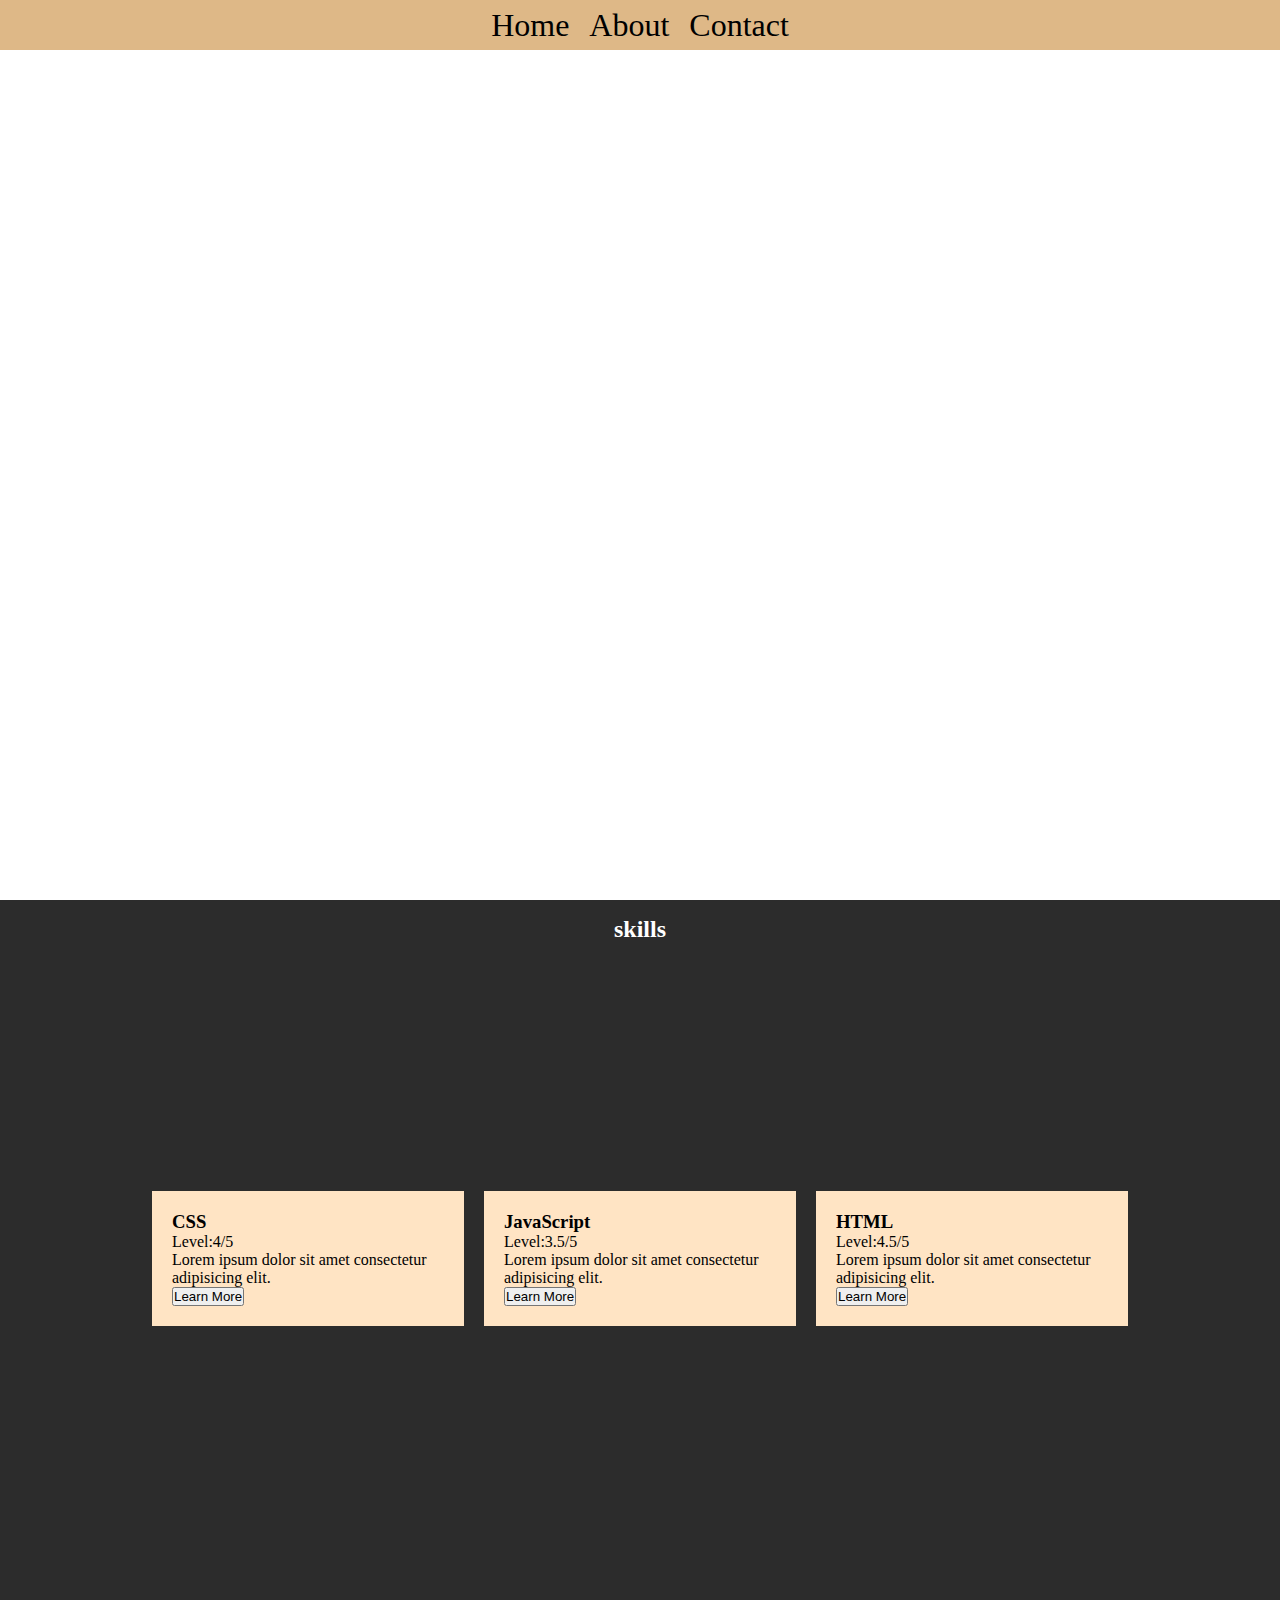
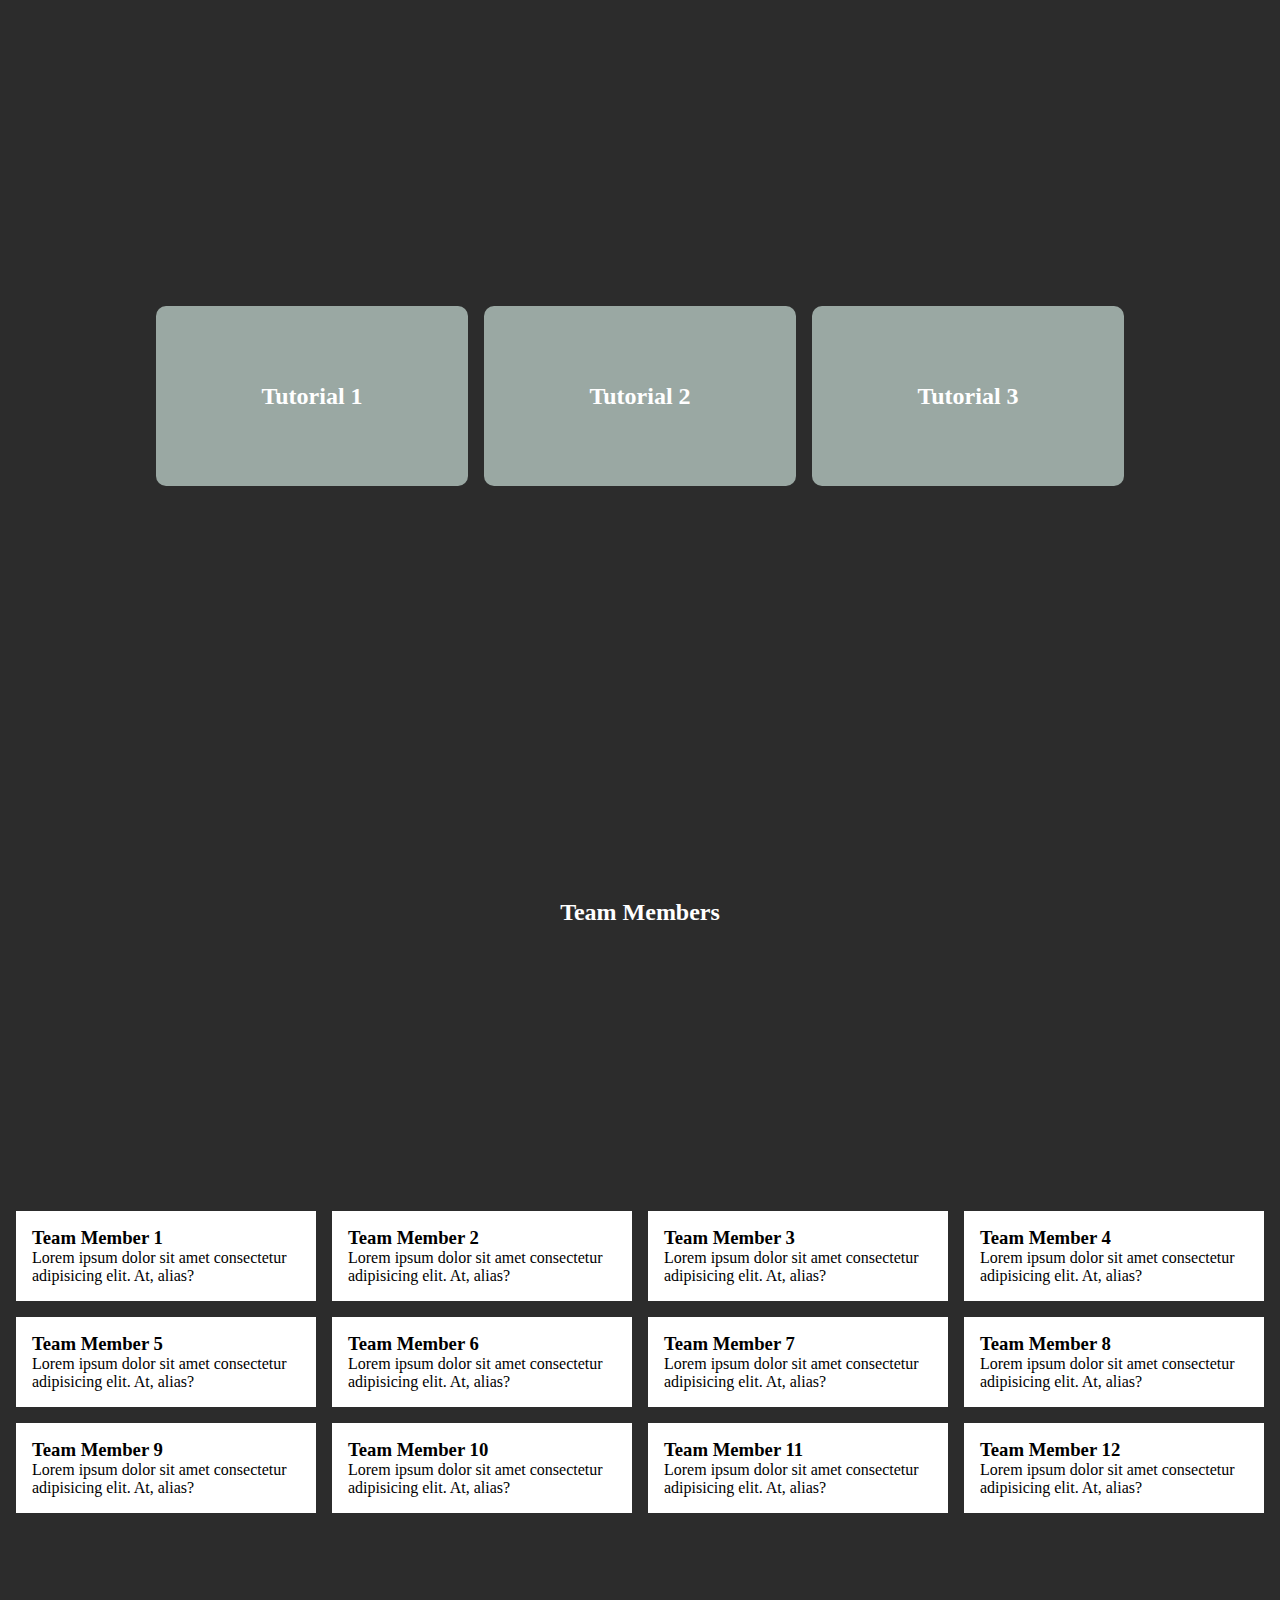
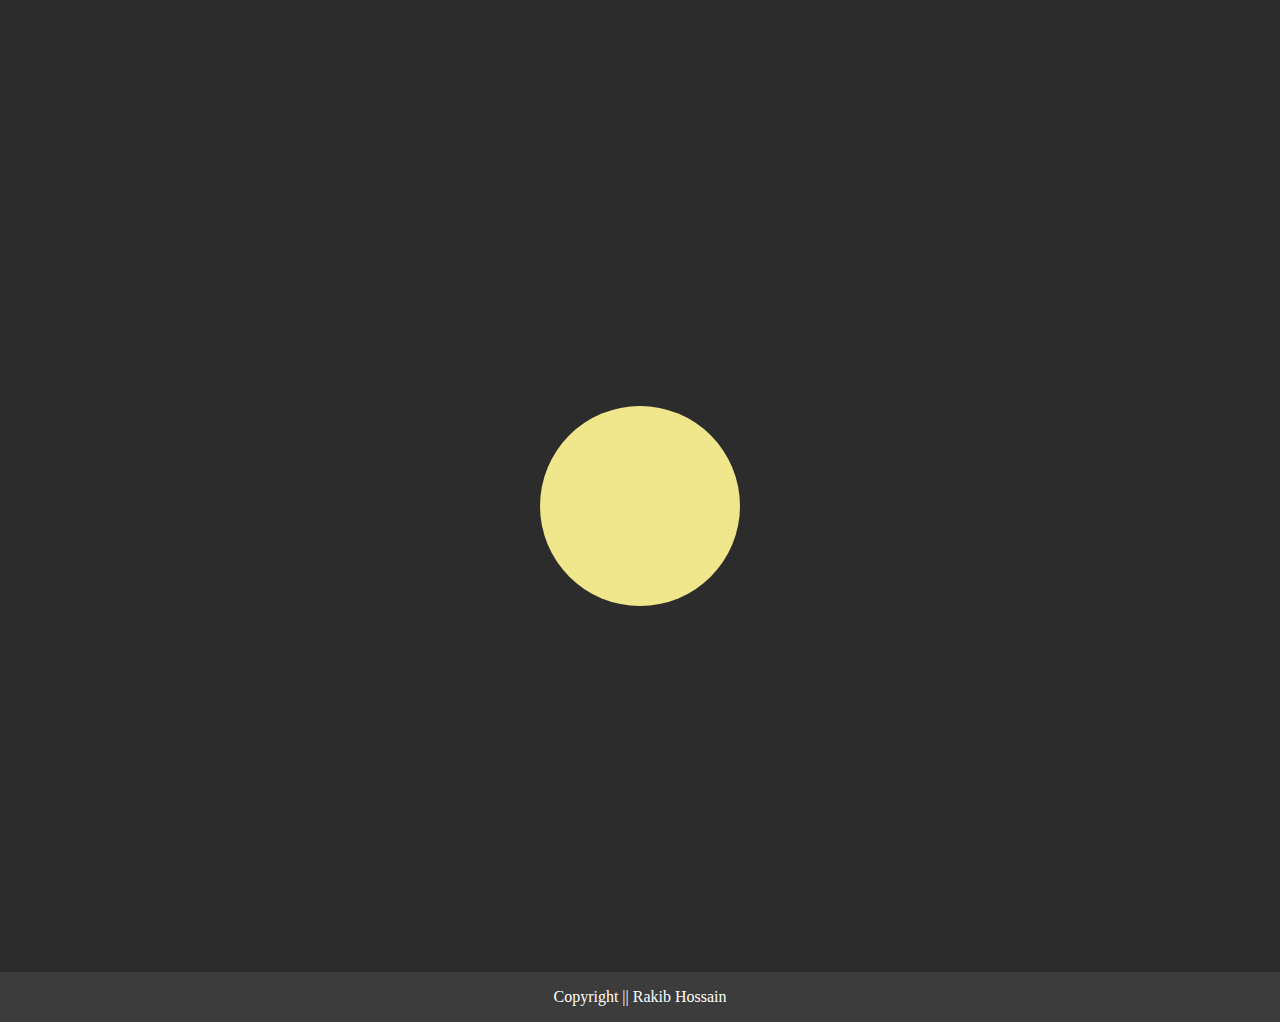
==== commit 2e62b008: "animation learning" ====
--- a/index.html
+++ b/index.html
@@ -17,7 +17,7 @@
     <nav>
         <ul>
             <li><a href="#">Home</a></li>
-            <li><a href="#">About</a></li>
+            <li><a href="#animation-container">About</a></li>
             <li><a href="#">Contact</a></li>
         </ul>
     </nav>
@@ -133,6 +133,18 @@
             </div>
         </section>
 
+        <!-- animation section starts  -->
+        <section>
+            <div id="animation-container">
+                
+                <div class="circle">
+
+                </div>
+            </div>
+        </section>
+
+        <!-- animation section ends  -->
+
 
 
         <!-- team member section ends -->
--- a/styles.css
+++ b/styles.css
@@ -170,6 +170,104 @@
 
 /* footer section ends here */
 
+
+/* animation section  */
+#animation-container{
+text-align: center;
+min-height: 100vh;
+padding: 20px;
+display: flex;
+justify-content: center;
+align-items: center;
+animation: color-cycle 5s timing-function delay iteration-count direction fill-mode;
+}
+.circle{
+    height: 200px;
+    width: 200px;
+    background-color: khaki;
+    border-radius: 50%;
+}
+/* animation section ends */
+
+
+
+
+
+
+
+
+
+
+
+
+
+
+
+
+
+
+
+
+
+
+
+
+
+
+
+
+
+
+
+
+
+
+
+
+
+
+
+
+
+
+
+
+
+
+
+
+
+
+
+
+
+
+
+
+
+
+
+
+
+
+
+
+
+
+
+
+
+
+
+
+
+
+
+
+
+
+
+
 /* media querry starts */
 
 @media screen and (max-width: 992px) {
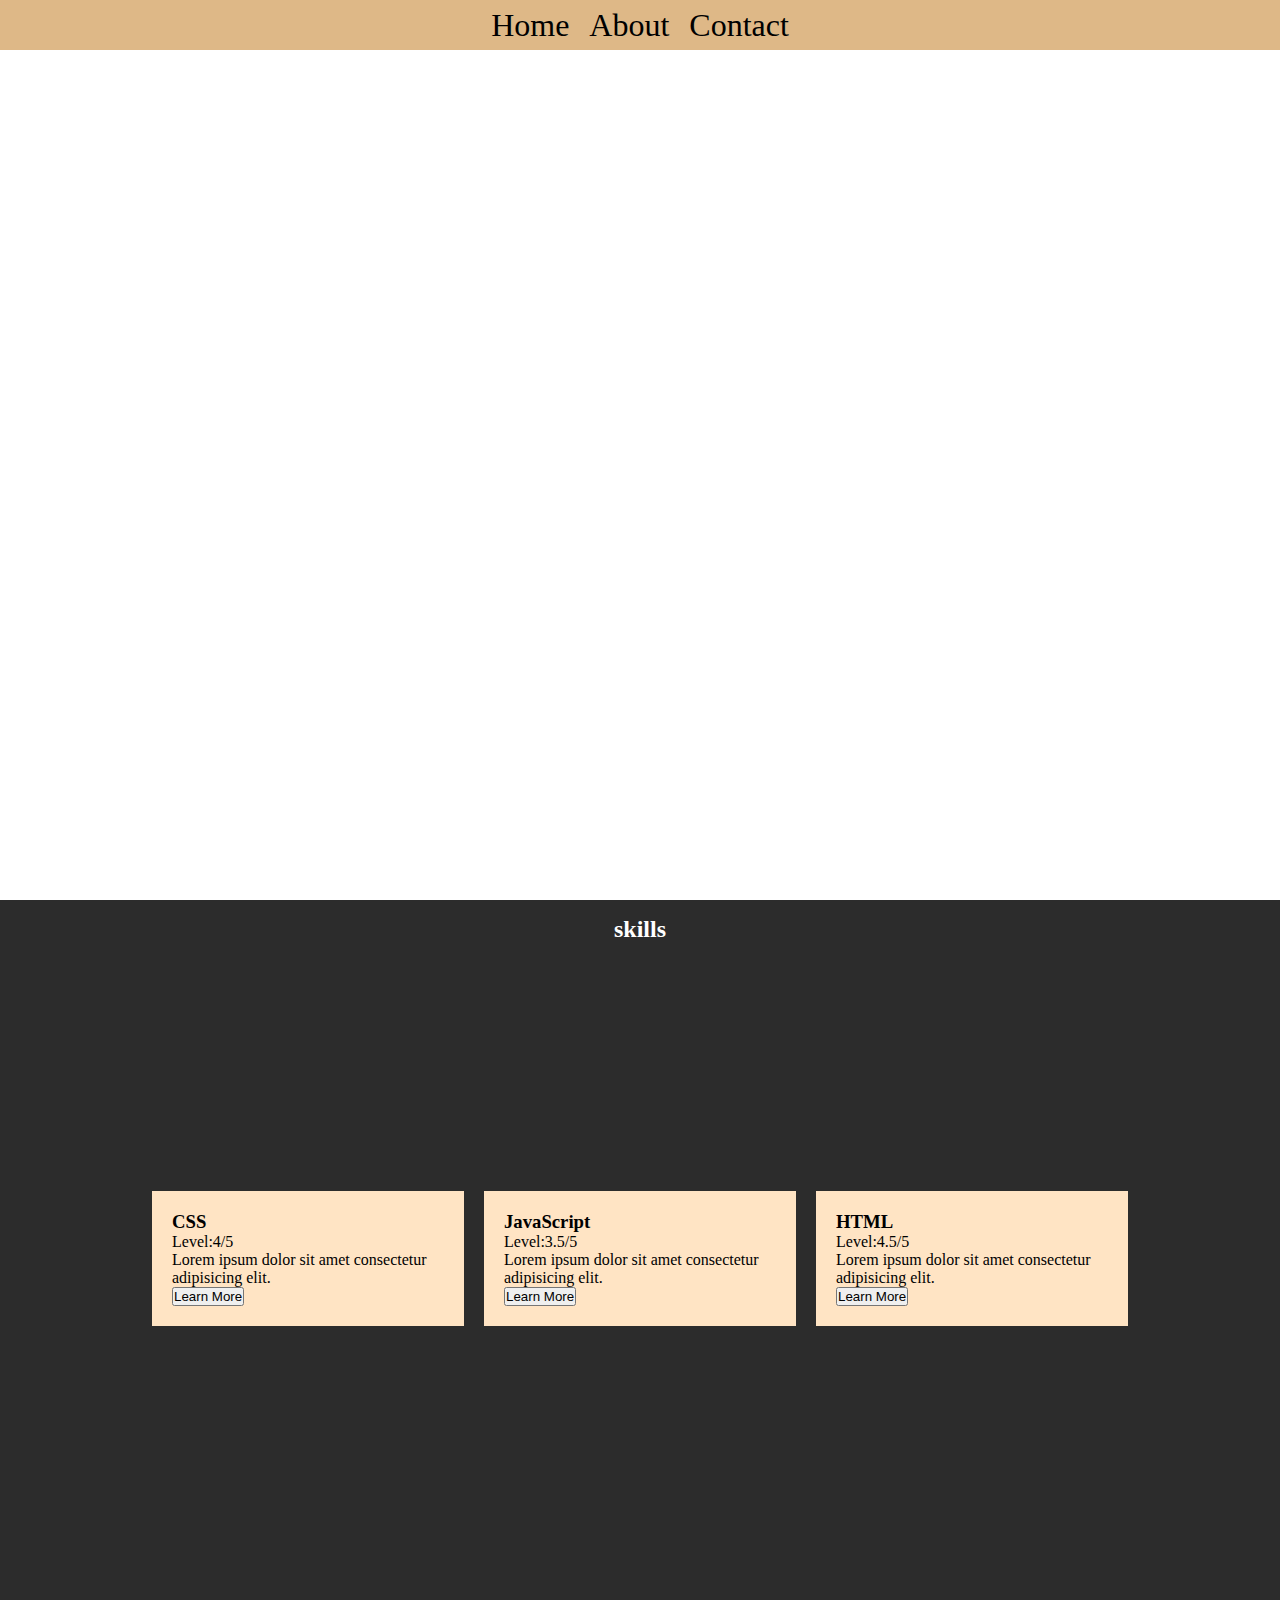
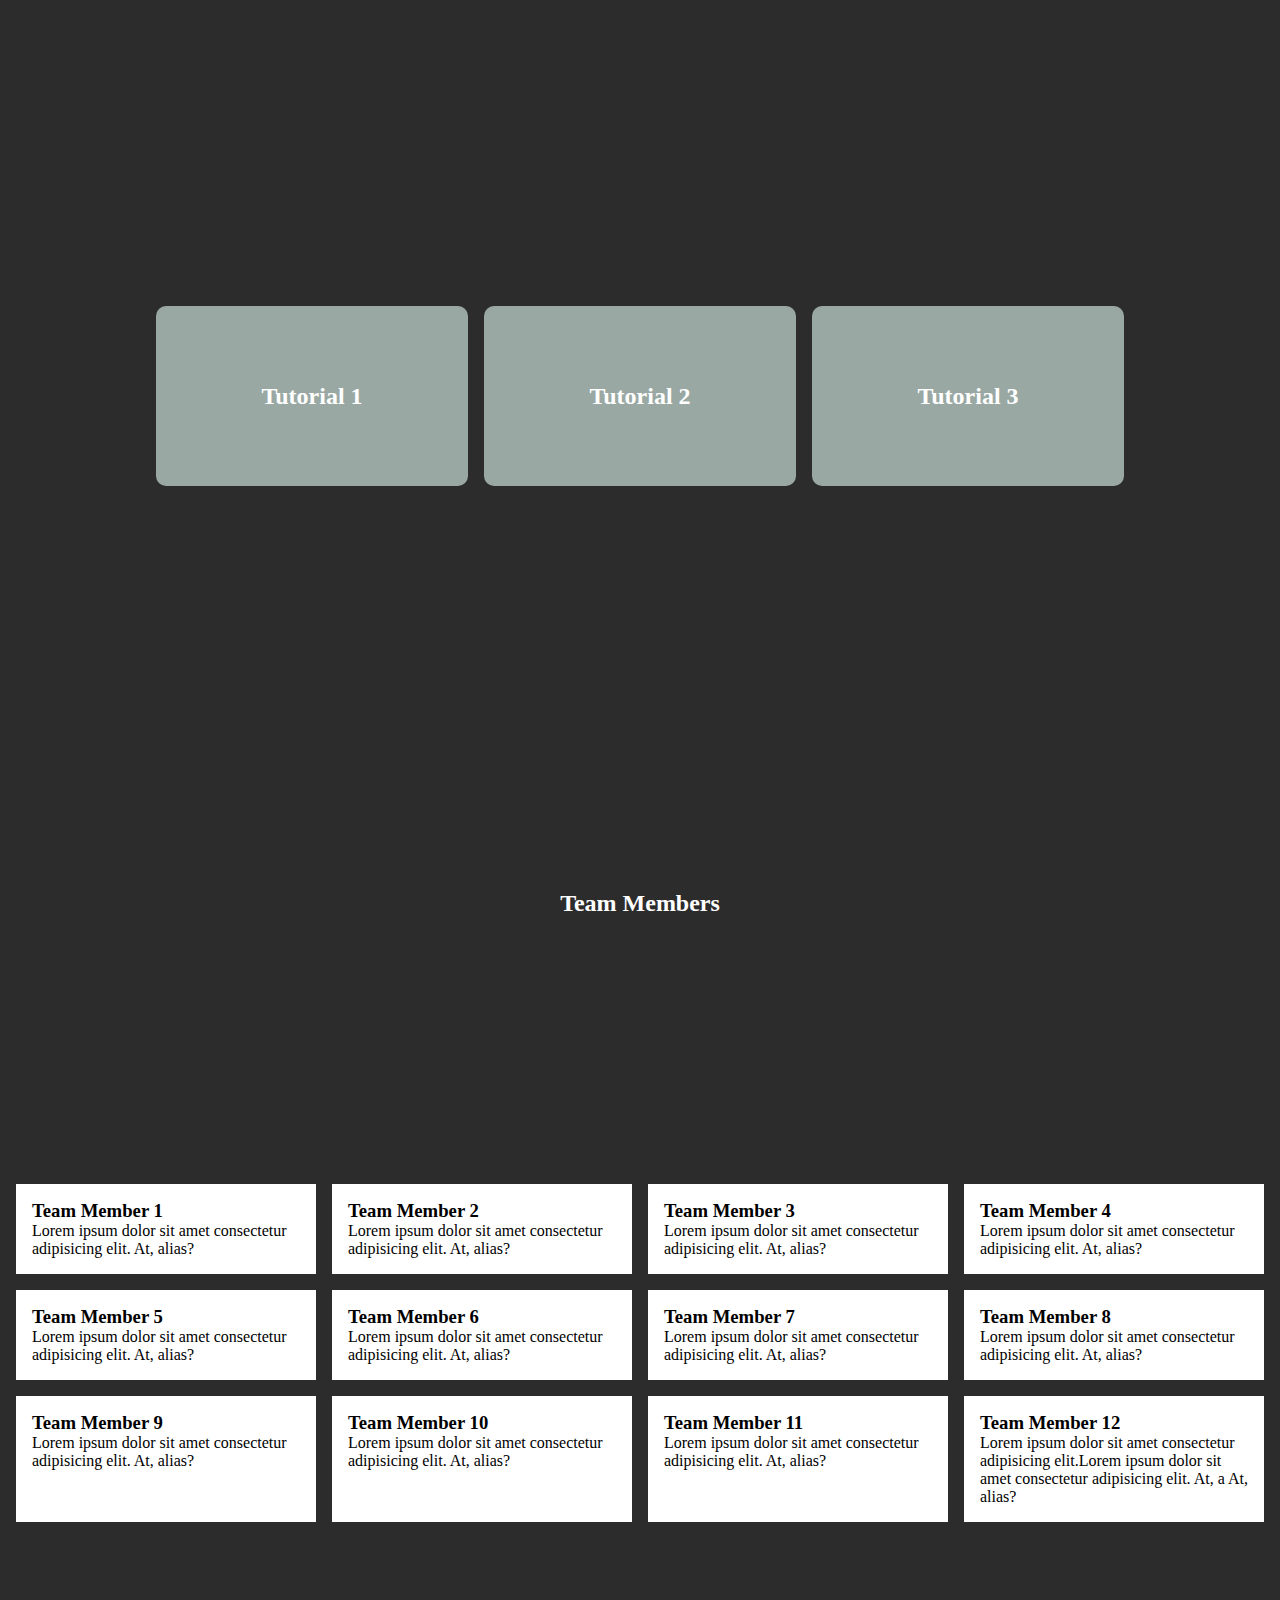
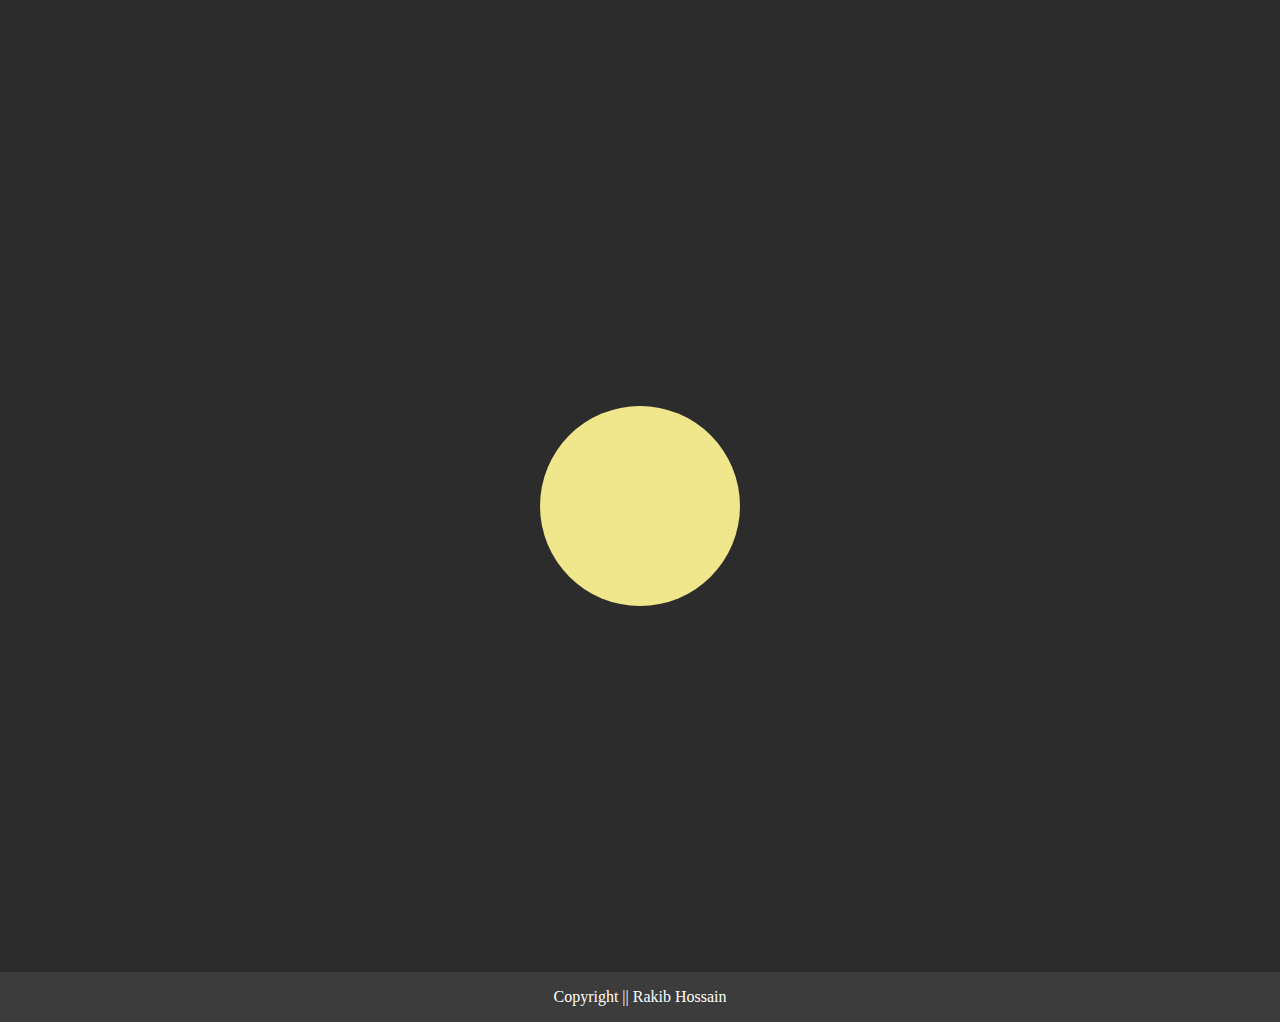
==== commit 7c01200c: "Update index.html" ====
--- a/index.html
+++ b/index.html
@@ -128,7 +128,7 @@
                 </div>
                 <div class="team-member">
                     <h3>Team Member 12</h3>
-                    <p>Lorem ipsum dolor sit amet consectetur adipisicing elit. At, alias?</p>
+                    <p>Lorem ipsum dolor sit amet consectetur adipisicing elit.Lorem ipsum dolor sit amet consectetur adipisicing elit. At, a At, alias?</p>
                 </div>
             </div>
         </section>
--- a/styles.css
+++ b/styles.css
@@ -95,7 +95,8 @@
         gap: 20px;
         font-size: 2rem;
         padding: 10px;
-        li{
+
+        li {
             color: white !important;
         }
     }
@@ -172,21 +173,60 @@
 
 
 /* animation section  */
-#animation-container{
-text-align: center;
-min-height: 100vh;
-padding: 20px;
-display: flex;
-justify-content: center;
-align-items: center;
-animation: color-cycle 5s timing-function delay iteration-count direction fill-mode;
-}
-.circle{
+#animation-container {
+    text-align: center;
+    min-height: 100vh;
+    padding: 20px;
+    display: flex;
+    justify-content: center;
+    align-items: center;
+    position: relative;
+
+}
+
+.circle {
     height: 200px;
     width: 200px;
+    position: relative;
     background-color: khaki;
     border-radius: 50%;
-}
+    /* animation-name: circle-animation;
+    animation-duration: 4s;
+    animation-timing-function: linear;
+    animation-iteration-count: infinite; */
+    animation: circle-animation 4s linear infinite;
+}
+
+@keyframes circle-animation {
+    0%{
+        top: 0;
+        left: 0;
+    }
+    25%{
+        background-color: green;
+        top: -150px;
+        left: 0;
+    }
+    50%{
+        background-color: bisque;
+        top: 0;
+        left: 0;
+    }
+    75%{
+        background-color: blueviolet;
+        top: 150px;
+        left: 0;
+    }
+    100%{
+        background-color: yellowgreen;
+        top: 0;
+        left: 0;
+    }
+}
+
+
+
+
 /* animation section ends */
 
 
